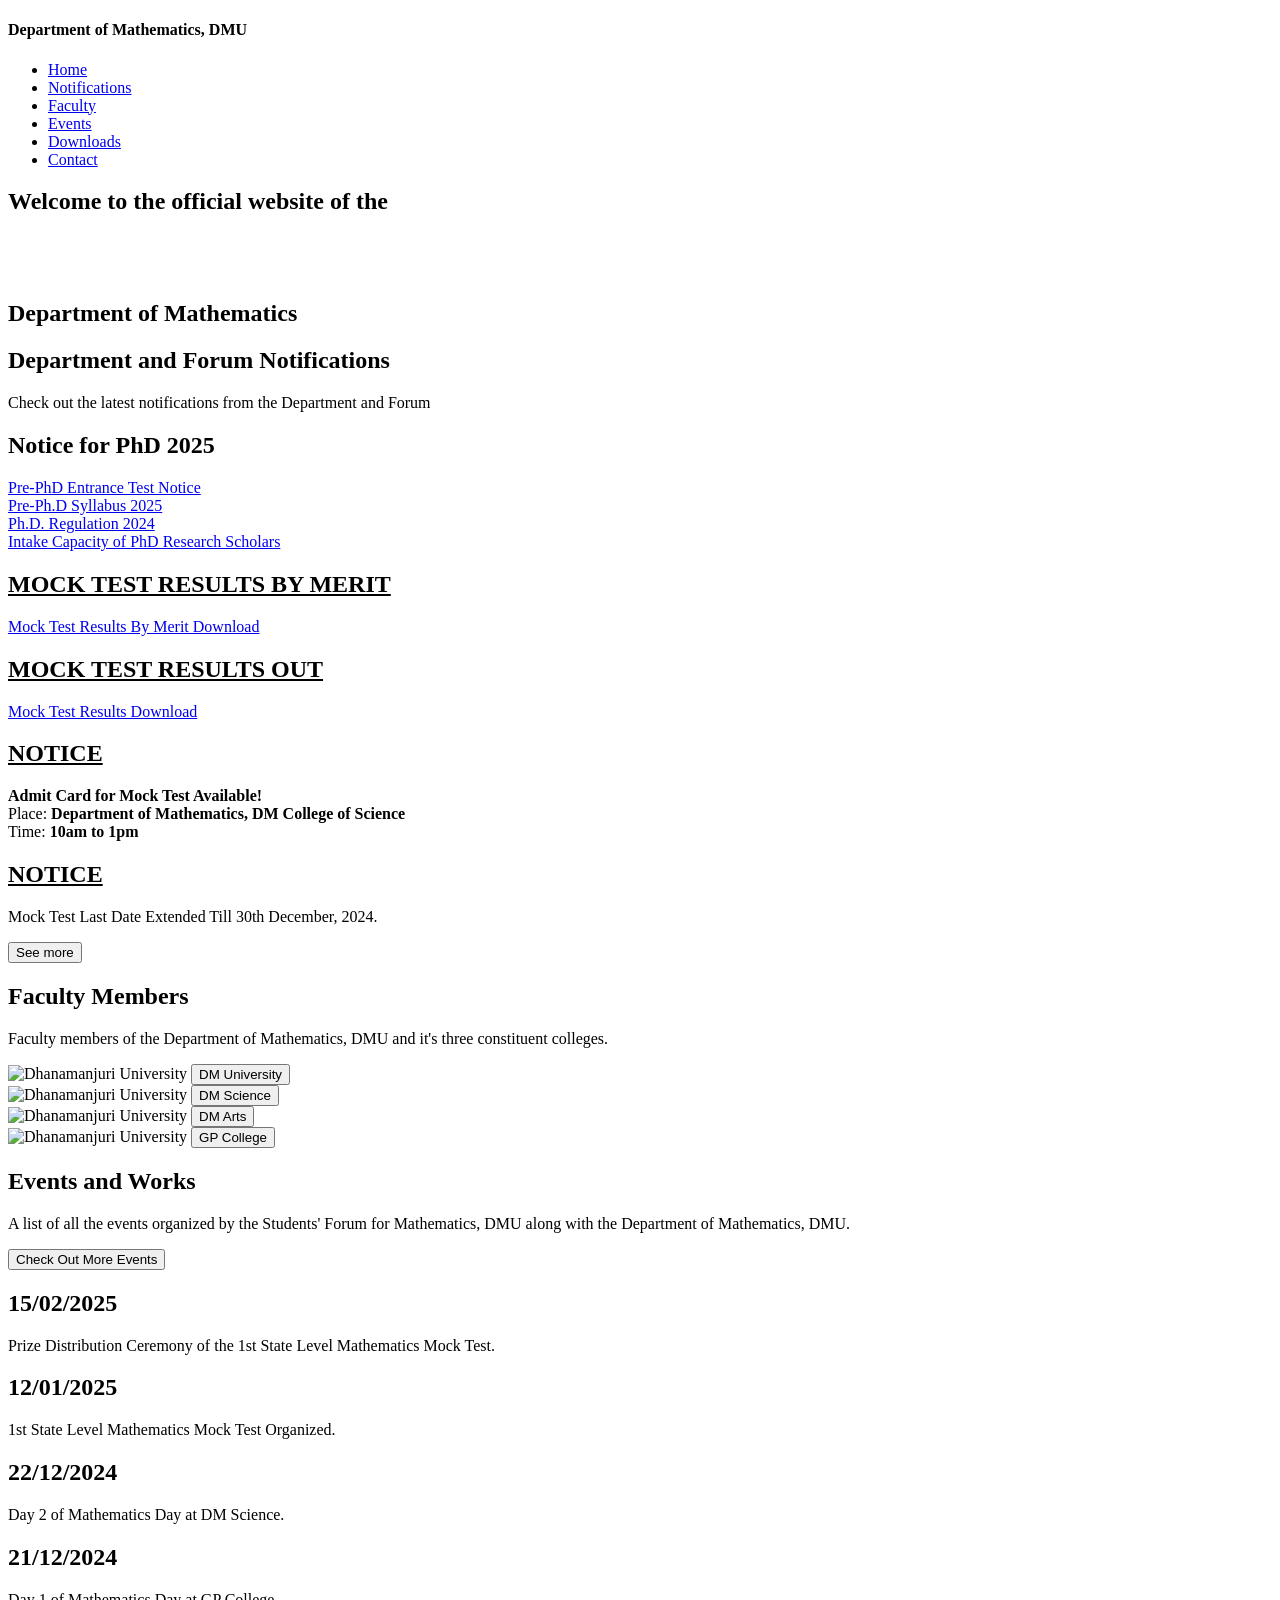
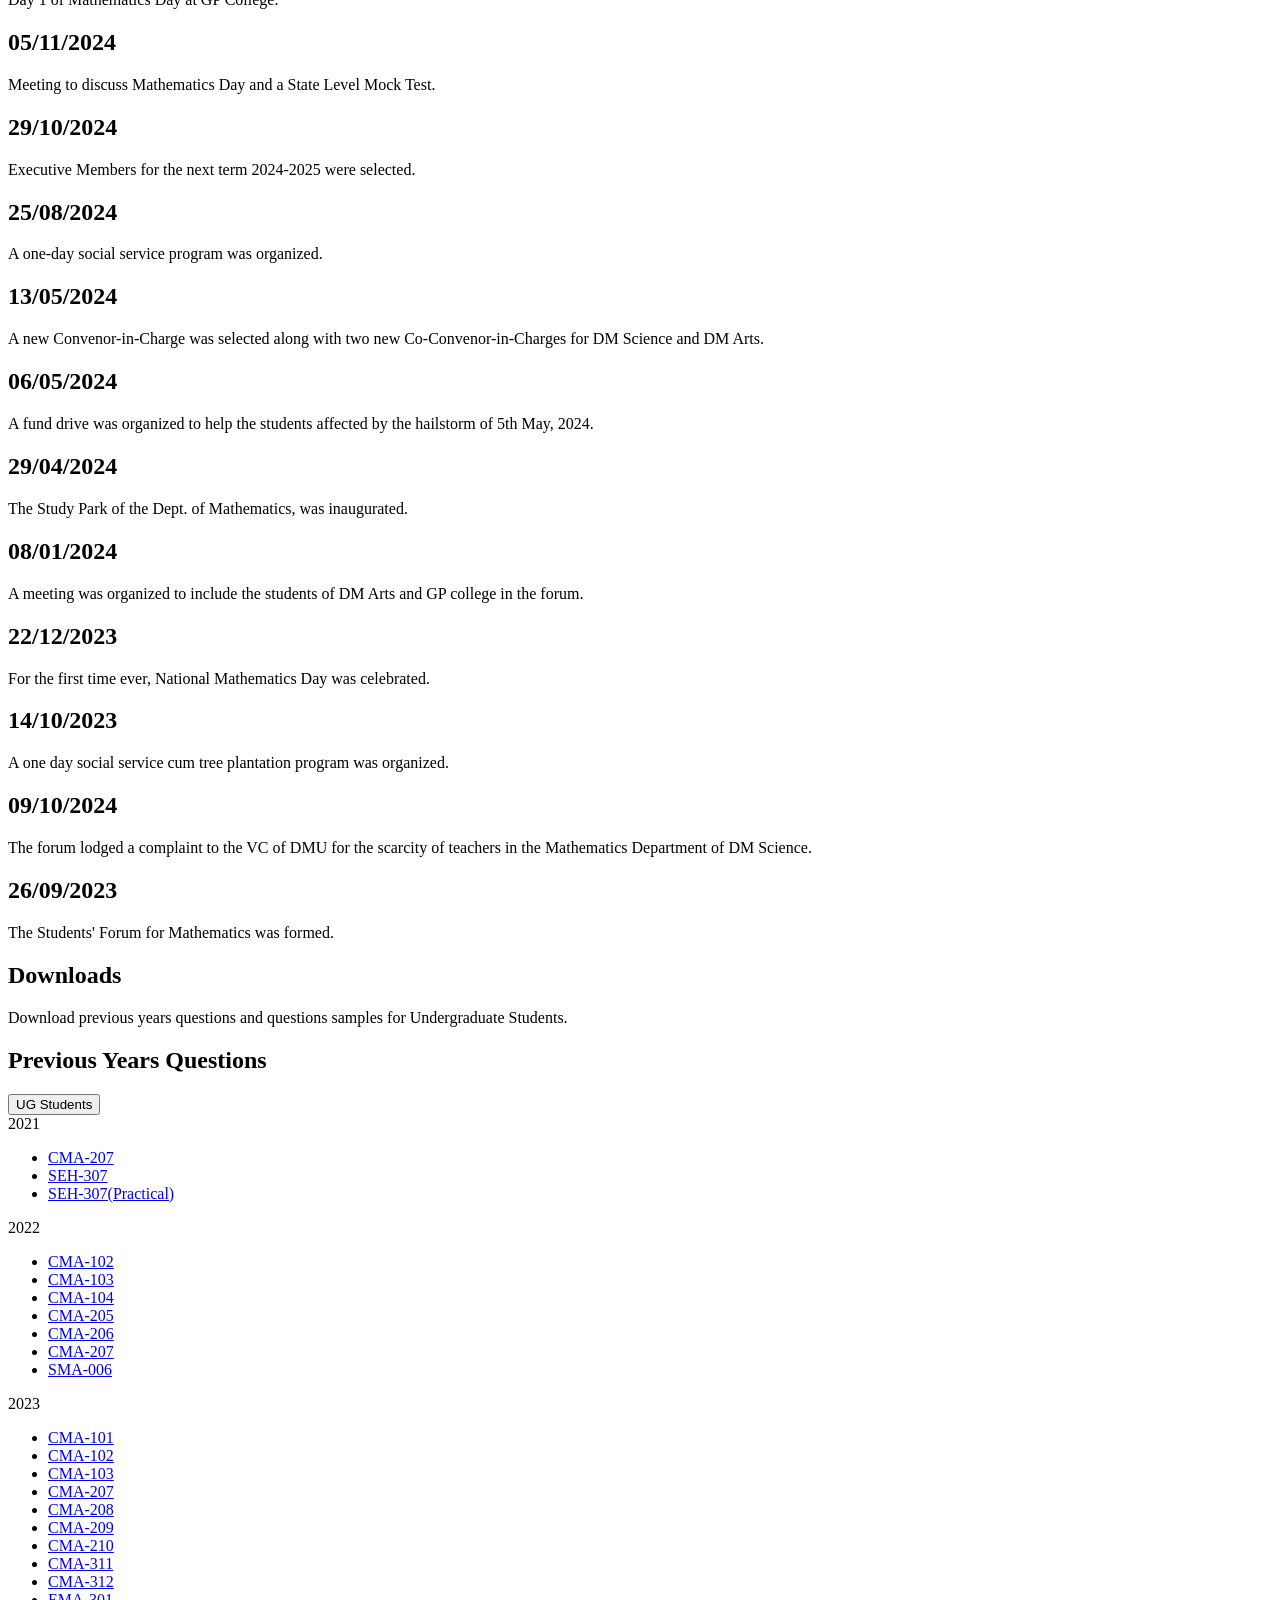
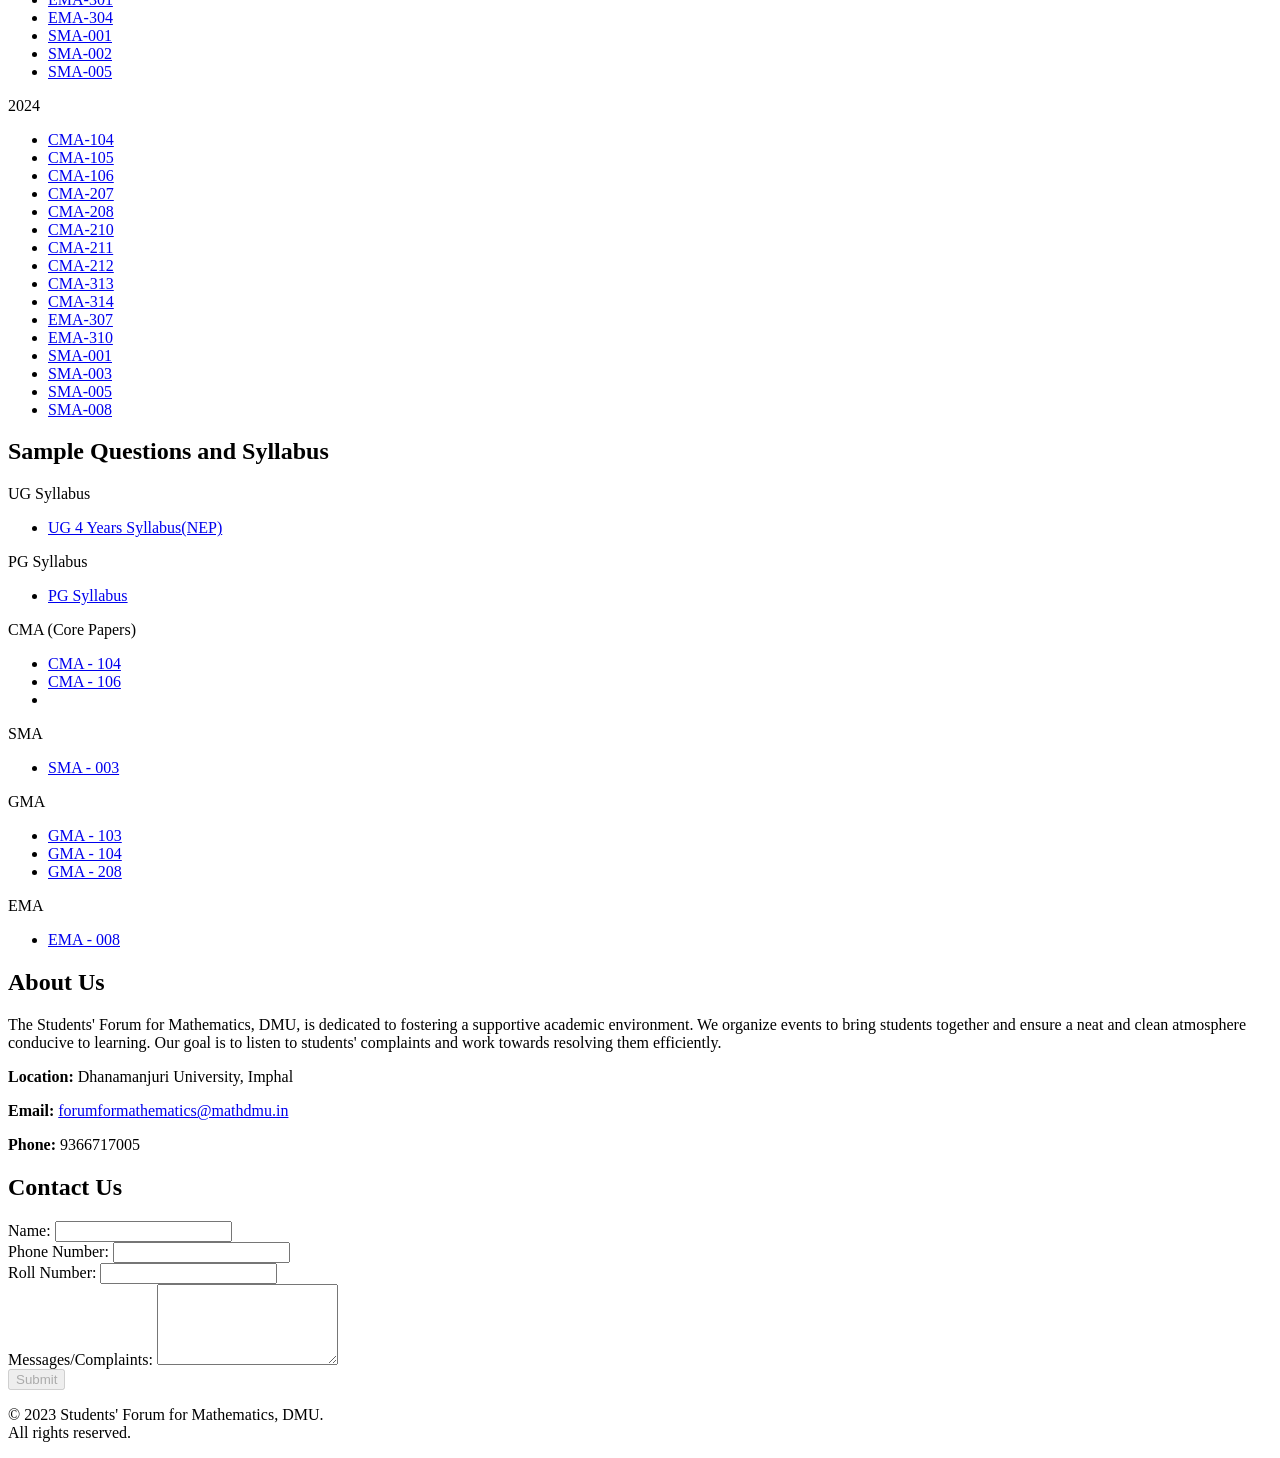
==== index.html @ c2ded5de "pdf" ====
<!DOCTYPE html>
<html lang="en">
<head>
    <meta charset="UTF-8">
    <meta name="viewport" content="width=device-width, initial-scale=1.0">
    <link rel="stylesheet" href="styles.css">
    <script src="https://kit.fontawesome.com/698825a6b4.js" crossorigin="anonymous"></script>
    <link rel="icon" href="imgs/logo.png" type="image/png">
    <title>Department of Mathematics, DMU</title>
</head>
<body>
    
    <!-- Navbar -->
    <header>
        <div class="title">
            <h4>Department of Mathematics, DMU</h4>
        </div>
        <nav>
            <div class="menu-btn">
                <i class="fas fa-bars"></i>
            </div>
            <ul class="nav-links">
                <li><a href="#home" class="active"><span>Home</span></a></li>
                <li><a href="#university-notifications"><span>Notifications</span></a></li>
                <li><a href="#faculty"><span>Faculty</span></a></li>
                <li><a href="#events"><span>Events</span></a></li>
                <li><a href="#downloads"><span>Downloads</span></a></li>
                <li><a href="#about-contact"><span>Contact</span></a></li>
            </ul>
        </nav>
    </header>


    <!-- Home Section -->
    <section id="home" class="home">
        <div class="left-right-container">
            <div class="left left-slide slide-in animated-text">
                <h1>Welcome to the official website of the<br>
                    <span class="first"></span><br>
                    <span class="second"></span>
                </h1>
            </div>
            <div class="right right-slide slide-in">
                <div class="logo-container">
                    <img src="imgs/dmu.png" alt="" class="logo logo1 active" draggable="false">
                    <img src="imgs/dmsc.png" alt="" class="logo logo3" draggable="false">
                    <img src="imgs/dmarts.png" alt="" class="logo logo4" draggable="false">
                    <img src="imgs/gp.png" alt="" class="logo logo5" draggable="false">
                </div>
            </div>
            <div class="scroll-text">
                <h1>Department of Mathematics</h1>
            </div>
        </div>
    </section>

    <!-- Notifications Section -->
    <section id="university-notifications">
        <div class="notification-title">
            <h1 class="scroll-slide-in scroll-left-slide">Department and Forum Notifications</h1>
            <p class="scroll-slide-in scroll-right-slide">Check out the latest notifications from the Department and Forum</p>
        </div>
        <div class="notification-list">
            <div class="notification">
                <h1>Notice for PhD 2025</h1>
                <a href="notif/Notice for Ph.D 2025.pdf">Pre-PhD Entrance Test Notice</a>
            </div>
            <div class="notification">
                <a href="notif/Pre-Ph.D syllabus(2025).pdf">Pre-Ph.D Syllabus 2025</a>
            </div>
            <div class="notification">
                <a href="notif/Ph.D. Regulation 2024.pdf">Ph.D. Regulation 2024</a>
            </div>
            <div class="notification">
                <a href="notif/intake capacity.pdf">Intake Capacity of PhD Research Scholars</a>
            </div>
            <div class="notification">
                <h1 style="text-decoration: underline;">MOCK TEST RESULTS BY MERIT</h1>
                <a href="notif/Mock Test Results.pdf">Mock Test Results By Merit Download</a>
            </div>
            <div class="notification">
                <h1 style="text-decoration: underline;">MOCK TEST RESULTS OUT</h1>
                <a href="notif/Mock Test Results.jpg">Mock Test Results Download</a>
            </div>
            <div class="notification">
                <h1 style="text-decoration: underline;">NOTICE</h1>
                <p><b>Admit Card for Mock Test Available!</b> <br> Place: <b>Department of Mathematics, DM College of Science</b> <br> Time:<b> 10am to 1pm</b></p>
            </div>
            <div class="notification">
                <h1 style="text-decoration: underline;">NOTICE</h1>
                <p>Mock Test Last Date Extended Till 30th December, 2024.</p>
            </div>
        </div>
        <div class="button-container">
            <button class="dmu" onclick="window.location.href='notifications.html'"> See more</button>
        </div>
    </section>

    <!-- Gallery Section -->
    <section id="faculty">
        <div class="gallery-title">
            <h1 class="scroll-slide-in scroll-left-slide">Faculty Members</h1>
            <p class="scroll-slide-in scroll-right-slide">Faculty members of the Department of Mathematics, DMU and it's three constituent colleges.</p>
        </div>
        <div class="gallery-container">
            <div class="image-card">
                <img src="imgs/dmu.png" alt="Dhanamanjuri University">
                <button class="dmu" onclick="window.location.href='dmuteachers.html'">DM University</button>
            </div>
            <div class="image-card">
                <img src="imgs/dmsc.png" alt="Dhanamanjuri University">
                <button class="dmu" onclick="window.location.href='dmscteachers.html'">DM Science</button>
            </div>
            <div class="image-card">
                <img src="imgs/dmarts.png" alt="Dhanamanjuri University">
                <button class="dmu" onclick="window.location.href='dmartsteachers.html'">DM Arts</button>
            </div>
            <div class="image-card">
                <img src="imgs/gp.png" alt="Dhanamanjuri University">
                <button class="dmu" onclick="window.location.href='gpteachers.html'">GP College</button>
            </div>
        </div>
    </section>

    <!-- Events Section -->
    <section id="events">
        <div class="left-right-container">
            <div class="left scroll-slide-in scroll-left-slide">
                <h1>Events and Works</h1>
                <p>A list of all the events organized by the Students' Forum for Mathematics, DMU along with the Department of Mathematics, DMU.</p>
                <button onclick="window.location.href='events.html'">Check Out More Events <i class="fa-solid fa-right-long"></i></button>
            </div>
            <div class="right scroll-slide-in scroll-right-slide">
                <div class="timeline-container">
                    <div class="timeline">
                        <div class="timeline-item">
                            <div class="timeline-content">
                                <h2>15/02/2025</h2>
                                <p>Prize Distribution Ceremony of the 1st State Level Mathematics Mock Test.</p>
                            </div>
                        </div>
                        <div class="timeline-item">
                            <div class="timeline-content">
                                <h2>12/01/2025</h2>
                                <p>1st State Level Mathematics Mock Test Organized.</p>
                            </div>
                        </div>
                        <div class="timeline-item">
                            <div class="timeline-content">
                                <h2>22/12/2024</h2>
                                <p>Day 2 of Mathematics Day at DM Science.</p>
                            </div>
                        </div>
                        <div class="timeline-item">
                            <div class="timeline-content">
                                <h2>21/12/2024</h2>
                                <p>Day 1 of Mathematics Day at GP College.</p>
                            </div>
                        </div>
                        <div class="timeline-item">
                            <div class="timeline-content">
                                <h2>05/11/2024</h2>
                                <p>Meeting to discuss Mathematics Day and a State Level Mock Test.</p>
                            </div>
                        </div>
                        <div class="timeline-item">
                            <div class="timeline-content">
                                <h2>29/10/2024</h2>
                                <p>Executive Members for the next term 2024-2025 were selected.</p>
                            </div>
                        </div>
                        <div class="timeline-item">
                            <div class="timeline-content">
                                <h2>25/08/2024</h2>
                                <p>A one-day social service program was organized.</p>
                            </div>
                        </div>
                        <div class="timeline-item">
                            <div class="timeline-content">
                                <h2>13/05/2024</h2>
                                <p>A new Convenor-in-Charge was selected along with two new Co-Convenor-in-Charges for DM Science and DM Arts.</p>
                            </div>
                        </div>
                        <div class="timeline-item">
                            <div class="timeline-content">
                                <h2>06/05/2024</h2>
                                <p>A fund drive was organized to help the students affected by the hailstorm of 5th May, 2024.</p>
                            </div>
                        </div>
                        <div class="timeline-item">
                            <div class="timeline-content">
                                <h2>29/04/2024</h2>
                                <p>The Study Park of the Dept. of Mathematics, was inaugurated.</p>
                            </div>
                        </div>
                        <div class="timeline-item">
                            <div class="timeline-content">
                                <h2>08/01/2024</h2>
                                <p>A meeting was organized to include the students of DM Arts and GP college in the forum.</p>
                            </div>
                        </div>
                        <div class="timeline-item">
                            <div class="timeline-content">
                                <h2>22/12/2023</h2>
                                <p>For the first time ever, National Mathematics Day was celebrated.</p>
                            </div>
                        </div>
                        <div class="timeline-item">
                            <div class="timeline-content">
                                <h2>14/10/2023</h2>
                                <p>A one day social service cum tree plantation program was organized.</p>
                            </div>
                        </div>
                        <div class="timeline-item">
                            <div class="timeline-content">
                                <h2>09/10/2024</h2>
                                <p>The forum lodged a complaint to the VC of DMU for the scarcity of teachers in the Mathematics Department of DM Science.</p>
                            </div>
                        </div>
                        <div class="timeline-item">
                            <div class="timeline-content">
                                <h2>26/09/2023</h2>
                                <p>The Students' Forum for Mathematics was formed.</p>
                            </div>
                        </div>
                    </div>
                </div>
            </div>
        </div>
    </section>

    <!-- Downloads Section -->
    <section id="downloads">
        <div class="downloads-title">
            <h1 class="scroll-slide-in scroll-left-slide">Downloads</h1>
            <p class="scroll-slide-in scroll-right-slide">Download previous years questions and questions samples for Undergraduate Students.</p>
        </div>
        
        <div class="downloads-container">
            <!-- Previous Years Questions Container -->
            <div class="downloads scroll-slide-in scroll-left-slide">
                <h2>Previous Years Questions</h2>
                <div class="tabs">
                    <button class="tab-button active ug" onclick="openTab(event, 'ug-content')">UG Students</button>
                    <!-- <button class="tab-button active pg" onclick="openTab(event, 'pg-content')">PG Students</button> -->
                </div>
                <div class="tab-content active" id="ug-content">
                    <div class="accordion">
                        <div class="accordion-item">
                            <div class="accordion-tab">2021</div>
                            <div class="accordion-content">
                                <ul>
                                    <li><a href="pdf/CMA-207(2021).pdf">CMA-207</a></li>
                                    <li><a href="pdf/SEH-307(2021).pdf">SEH-307</a></li>
                                    <li><a href="pdf/SEH-307(2021)Pract.pdf">SEH-307(Practical)</a></li>
                                </ul>
                            </div>
                        </div>  
                        <div class="accordion-item">
                            <div class="accordion-tab">2022</div>
                            <div class="accordion-content">
                                <ul>
                                    <li><a href="pdf/CMA-102(2022).pdf">CMA-102</a></li>
                                    <li><a href="pdf/CMA-103(2022).pdf">CMA-103</a></li>
                                    <li><a href="pdf/CMA-104(2022).pdf">CMA-104</a></li>
                                    <li><a href="pdf/CMA-205(2022).pdf">CMA-205</a></li>
                                    <li><a href="pdf/CMA-206(2022).pdf">CMA-206</a></li>
                                    <li><a href="pdf/CMA-207(2022).pdf">CMA-207</a></li>
                                    <li><a href="pdf/SMA-006(2022).pdf">SMA-006</a></li>
                                </ul>
                            </div>
                        </div>
                        <div class="accordion-item">
                            <div class="accordion-tab">2023</div>
                            <div class="accordion-content">
                                <ul>
                                    <li><a href="pdf/CMA-101(2023).pdf">CMA-101</a></li>
                                    <li><a href="pdf/CMA-102(2023).pdf">CMA-102</a></li>
                                    <li><a href="pdf/CMA-103(2023).pdf">CMA-103</a></li>
                                    <li><a href="pdf/CMA-207(2023).pdf">CMA-207</a></li>
                                    <li><a href="pdf/CMA-208(2023).pdf">CMA-208</a></li>
                                    <li><a href="pdf/CMA-209(2023).pdf">CMA-209</a></li>
                                    <li><a href="pdf/CMA-210(2023).pdf">CMA-210</a></li>
                                    <li><a href="pdf/CMA-311(2023).pdf">CMA-311</a></li>
                                    <li><a href="pdf/CMA-312(2023).pdf">CMA-312</a></li>
                                    <li><a href="pdf/EMA-301(2023).pdf">EMA-301</a></li>
                                    <li><a href="pdf/EMA-304(2023).pdf">EMA-304</a></li>
                                    <li><a href="pdf/SMA-001(2023).pdf">SMA-001</a></li>
                                    <li><a href="pdf/SMA-002(2023).pdf">SMA-002</a></li>
                                    <li><a href="pdf/SMA-005(2023).pdf">SMA-005</a></li>
                                </ul>
                            </div>
                        </div>
                        <div class="accordion-item">
                            <div class="accordion-tab">2024</div>
                            <div class="accordion-content">
                                <ul>
                                    <li><a href="pdf/CMA-104(2024).pdf">CMA-104</a></li>
                                    <li><a href="pdf/CMA-105(2024).pdf">CMA-105</a></li>
                                    <li><a href="pdf/CMA-106(2024).pdf">CMA-106</a></li>
                                    <li><a href="pdf/CMA-207(2024).pdf">CMA-207</a></li>
                                    <li><a href="pdf/CMA-208(2024).pdf">CMA-208</a></li>
                                    <li><a href="pdf/CMA-210(2024).pdf">CMA-210</a></li>
                                    <li><a href="pdf/CMA-211(2024).pdf">CMA-211</a></li>
                                    <li><a href="pdf/CMA-212(2024).pdf">CMA-212</a></li>
                                    <li><a href="pdf/CMA-313(2024).pdf">CMA-313</a></li>
                                    <li><a href="pdf/CMA-314(2024).pdf">CMA-314</a></li>
                                    <li><a href="pdf/EMA-307(2024).pdf">EMA-307</a></li>
                                    <li><a href="pdf/EMA-310(2024).pdf">EMA-310</a></li>
                                    <li><a href="pdf/SMA-001(2024).pdf">SMA-001</a></li>
                                    <li><a href="pdf/SMA-003(2024).pdf">SMA-003</a></li>
                                    <li><a href="pdf/SMA-005(2024).pdf">SMA-005</a></li>
                                    <li><a href="pdf/SMA-008(2024).pdf">SMA-008</a></li>
                                </ul>
                            </div>
                        </div>
                    </div>
                </div>
            </div>

            <!-- Sample Questions Container -->
            <div class="sample-questions scroll-slide-in scroll-right-slide">
                <h2>Sample Questions and Syllabus</h2>
                <div class="accordion">
                    <div class="accordion-item">
                        <div class="accordion-tab">UG Syllabus</div>
                        <div class="accordion-content">
                            <ul>
                                <li><a href="pdf/UG 4 Year Syllabus.pdf">UG 4 Years Syllabus(NEP)</a></li>
                            </ul>
                        </div>
                    </div>
                    <div class="accordion-item">
                        <div class="accordion-tab">PG Syllabus</div>
                        <div class="accordion-content">
                            <ul>
                                <li><a href="pdf/PG Syllabus.pdf">PG Syllabus</a></li>
                            </ul>
                        </div>
                    </div>
                    <div class="accordion-item">
                        <div class="accordion-tab">CMA (Core Papers)</div>
                        <div class="accordion-content">
                            <ul>
                                <li><a href="pdf/CMA104 Sample.pdf">CMA - 104</a></li>
                                <li><a href="pdf/CMA106 Sample.pdf">CMA - 106</a></li>
                                <li><a href="pdf/CMA316 Sample.pdf"></a></li>
                            </ul>
                        </div>
                    </div>
                    <div class="accordion-item">
                        <div class="accordion-tab">SMA</div>
                        <div class="accordion-content">
                            <ul>
                                <li><a href="pdf/SMA003 Sample.pdf">SMA - 003</a></li>
                            </ul>
                      </div>
                    </div>
                    <div class="accordion-item">
                        <div class="accordion-tab">GMA</div>
                        <div class="accordion-content">
                            <ul>
                                <li><a href="pdf/GMA103 Sample.pdf">GMA - 103</a></li>
                                <li><a href="pdf/GMA104 Sample.pdf">GMA - 104</a></li>
                                <li><a href="pdf/GMA208 Sample.pdf">GMA - 208</a></li>
                            </ul>
                        </div>
                    </div>
                    <div class="accordion-item">
                        <div class="accordion-tab">EMA</div>
                        <div class="accordion-content">
                            <ul>
                                <li><a href="pdf/Crypto Sample.pdf">EMA - 008</a></li>
                            </ul>
                        </div>
                    </div>
                </div>
            </div>
        </div>
    </section>

    <!-- About and Contact Us Section -->
    <section id="about-contact">
        <div class="about-us scroll-slide-in scroll-left-slide">
            <h1>About Us</h1>
            <p>The Students' Forum for Mathematics, DMU, is dedicated to fostering a supportive academic environment. We organize events to bring students together and ensure a neat and clean atmosphere conducive to learning. Our goal is to listen to students' complaints and work towards resolving them efficiently.</p>
            <div class="contact-info">
                <p><strong>Location:</strong> Dhanamanjuri University, Imphal</p>
                <p><strong>Email:</strong> <a href="mailto:forumformathematics@mathdmu.in">forumformathematics@mathdmu.in</a></p>
                <p><strong>Phone:</strong> 9366717005</p>
            </div>
        </div>
        
        <div class="contact-us scroll-slide-in scroll-right-slide">
            <h1>Contact Us</h1>
            <form id="complaint-form" autocomplete="on">
                <div class="form-group">
                    <label for="name">Name:</label>
                    <input type="text" id="name" name="name" required>
                </div>
                <div class="form-group">
                    <label for="phone">Phone Number:</label>
                    <input type="tel" id="phone" name="phone" pattern="[0-9]{10}" required>
                </div>                              
                <div class="form-group">
                    <label for="roll-number">Roll Number:</label>
                    <input type="text" id="roll-number" name="roll-number" required>
                </div>
                <div class="form-group">
                    <label for="message">Messages/Complaints:</label>
                    <textarea id="message" name="message" rows="5" required></textarea>
                </div>
                <button id="submitBtn" type="submit" disabled>Submit</button>
            </form>
        </div>
    </section>

    <!-- Footer Section -->
    <footer id="footer">
        <p>&copy; 2023 Students' Forum for Mathematics, DMU. <br> All rights reserved.</p>
    </footer>

    <script src="script.js"></script>
</body>
</html>
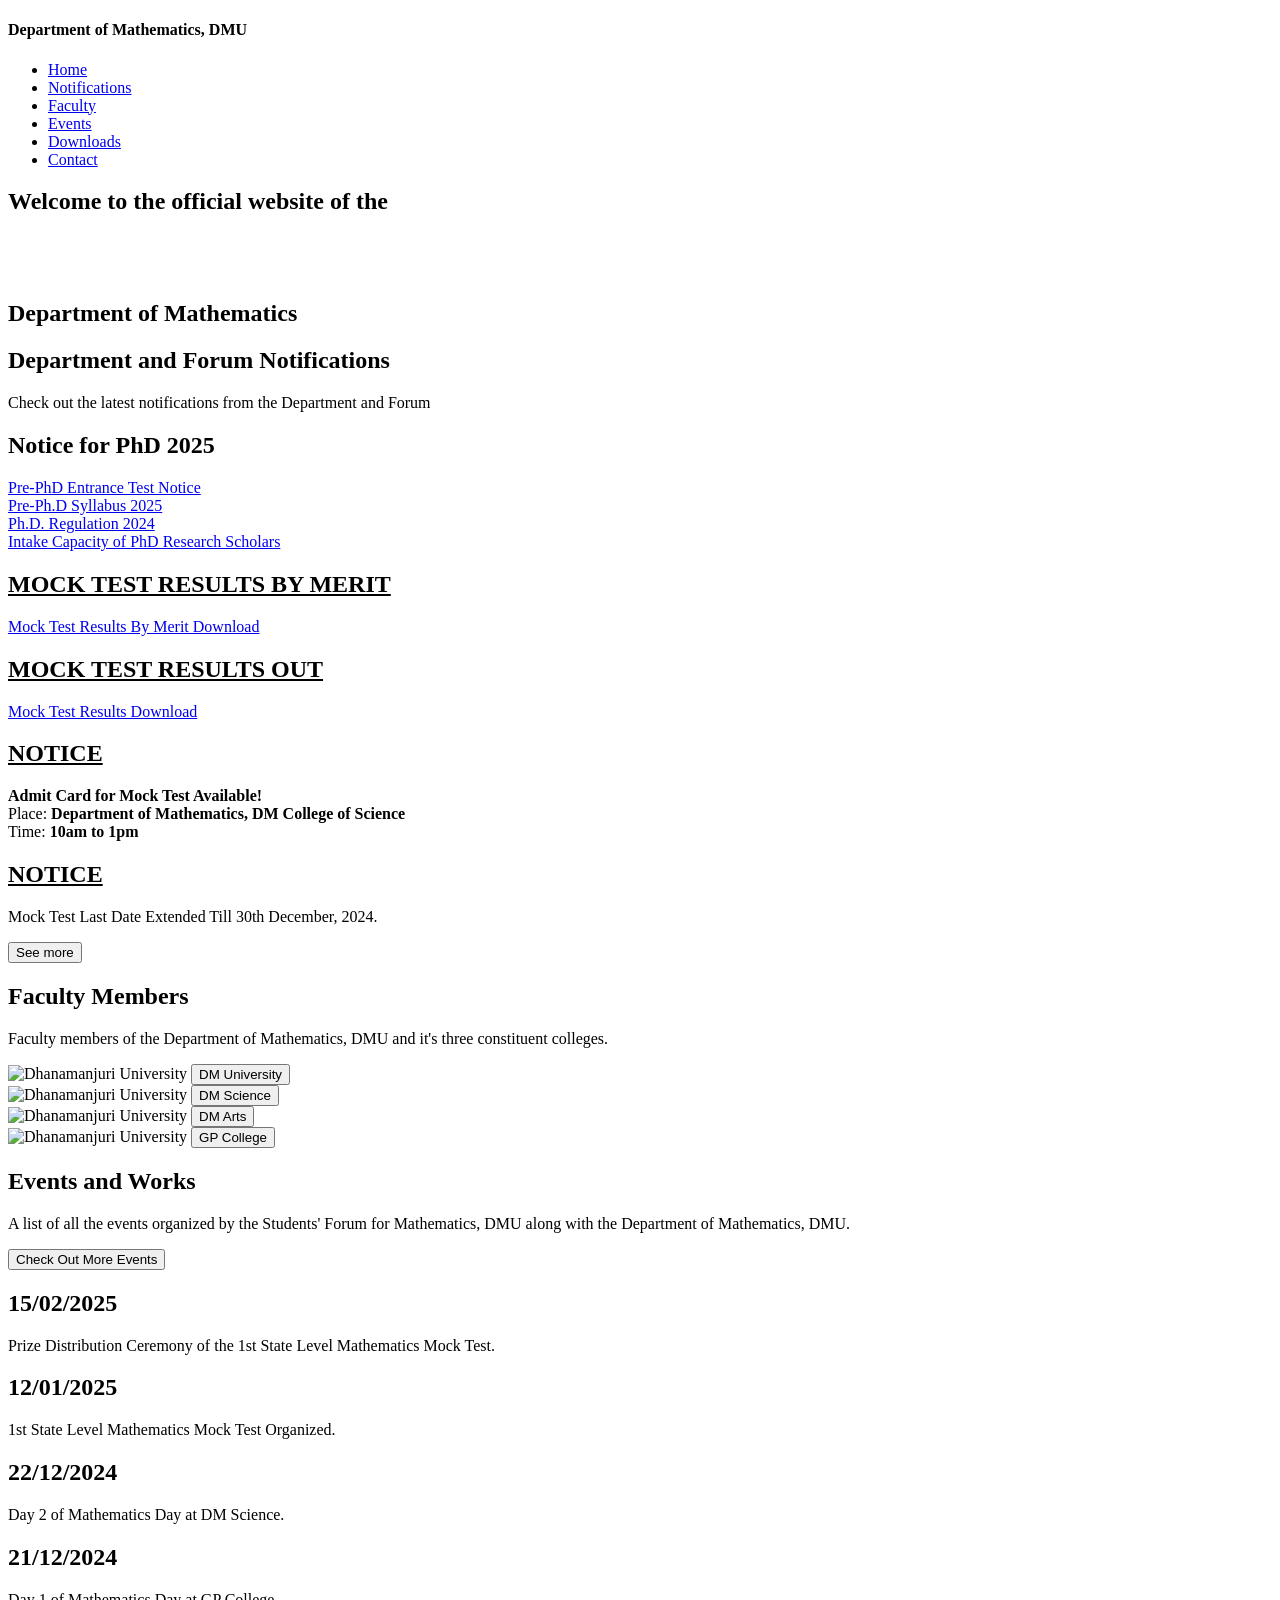
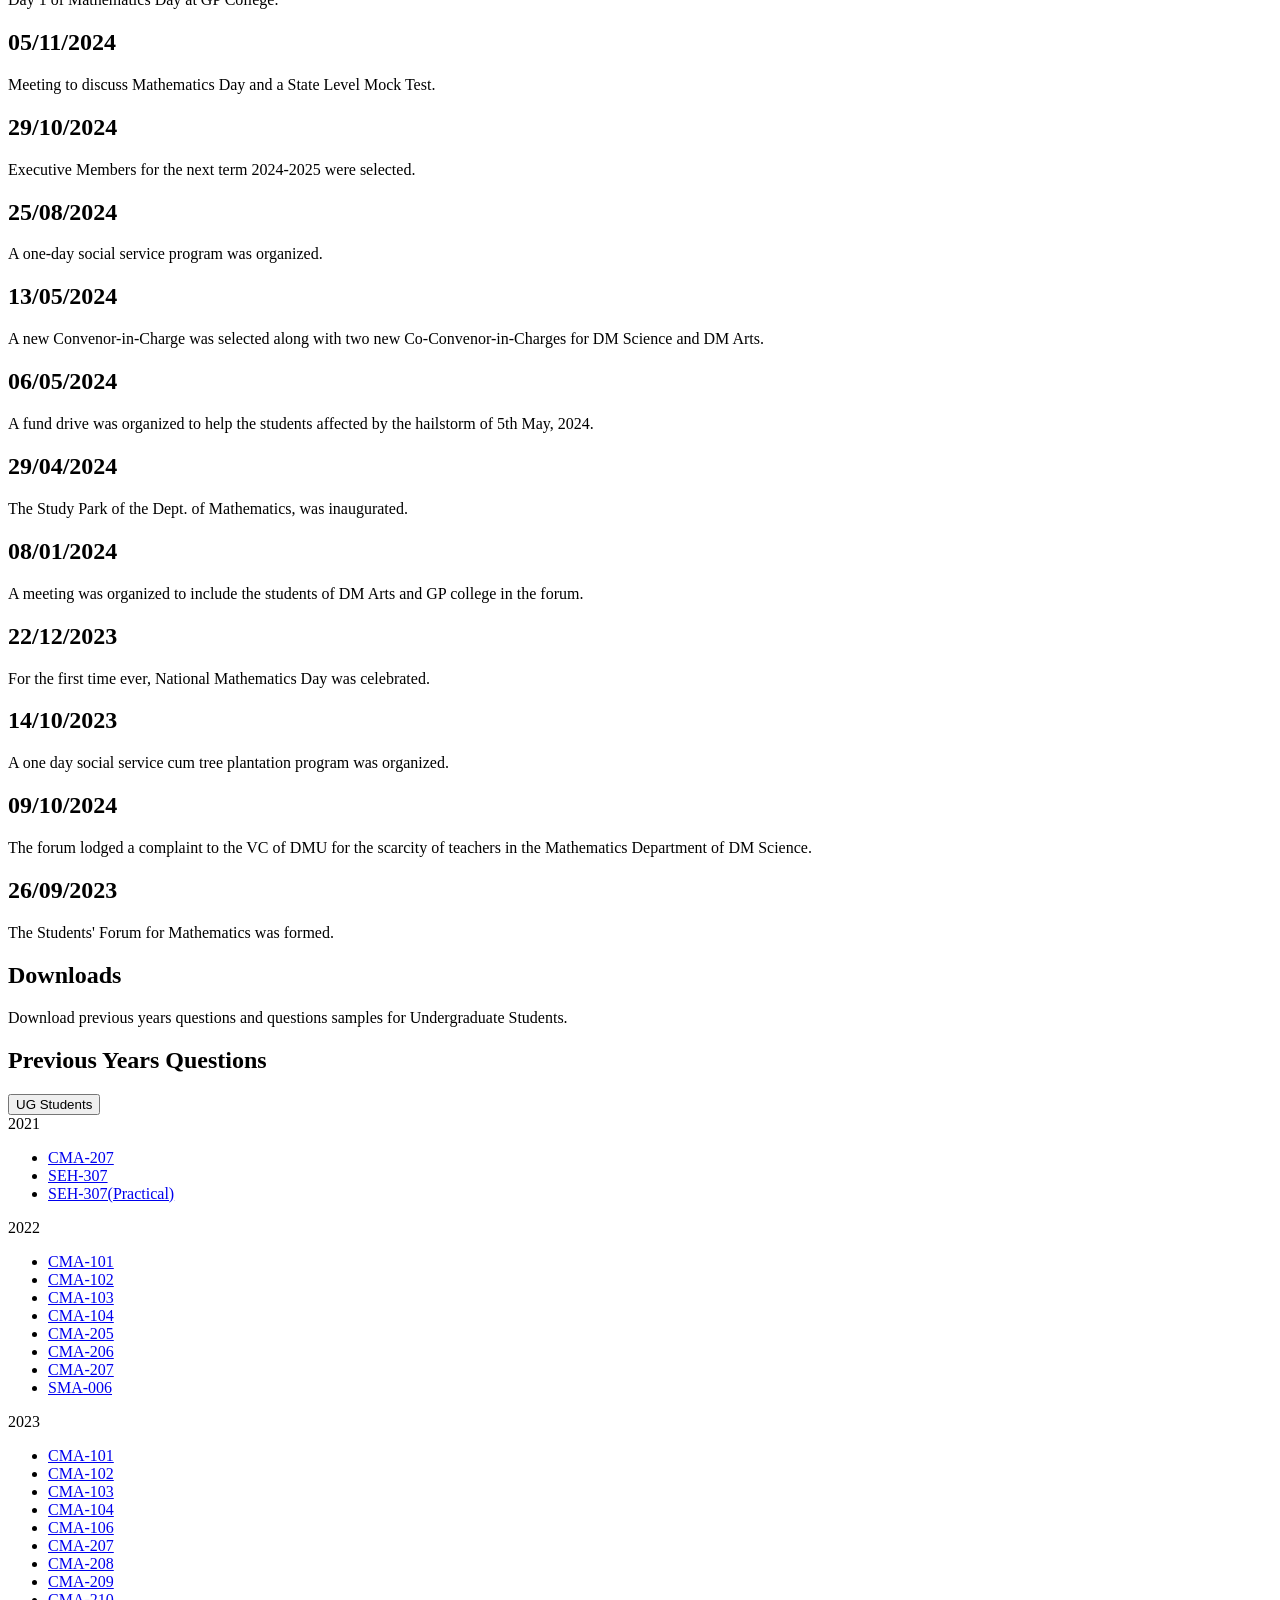
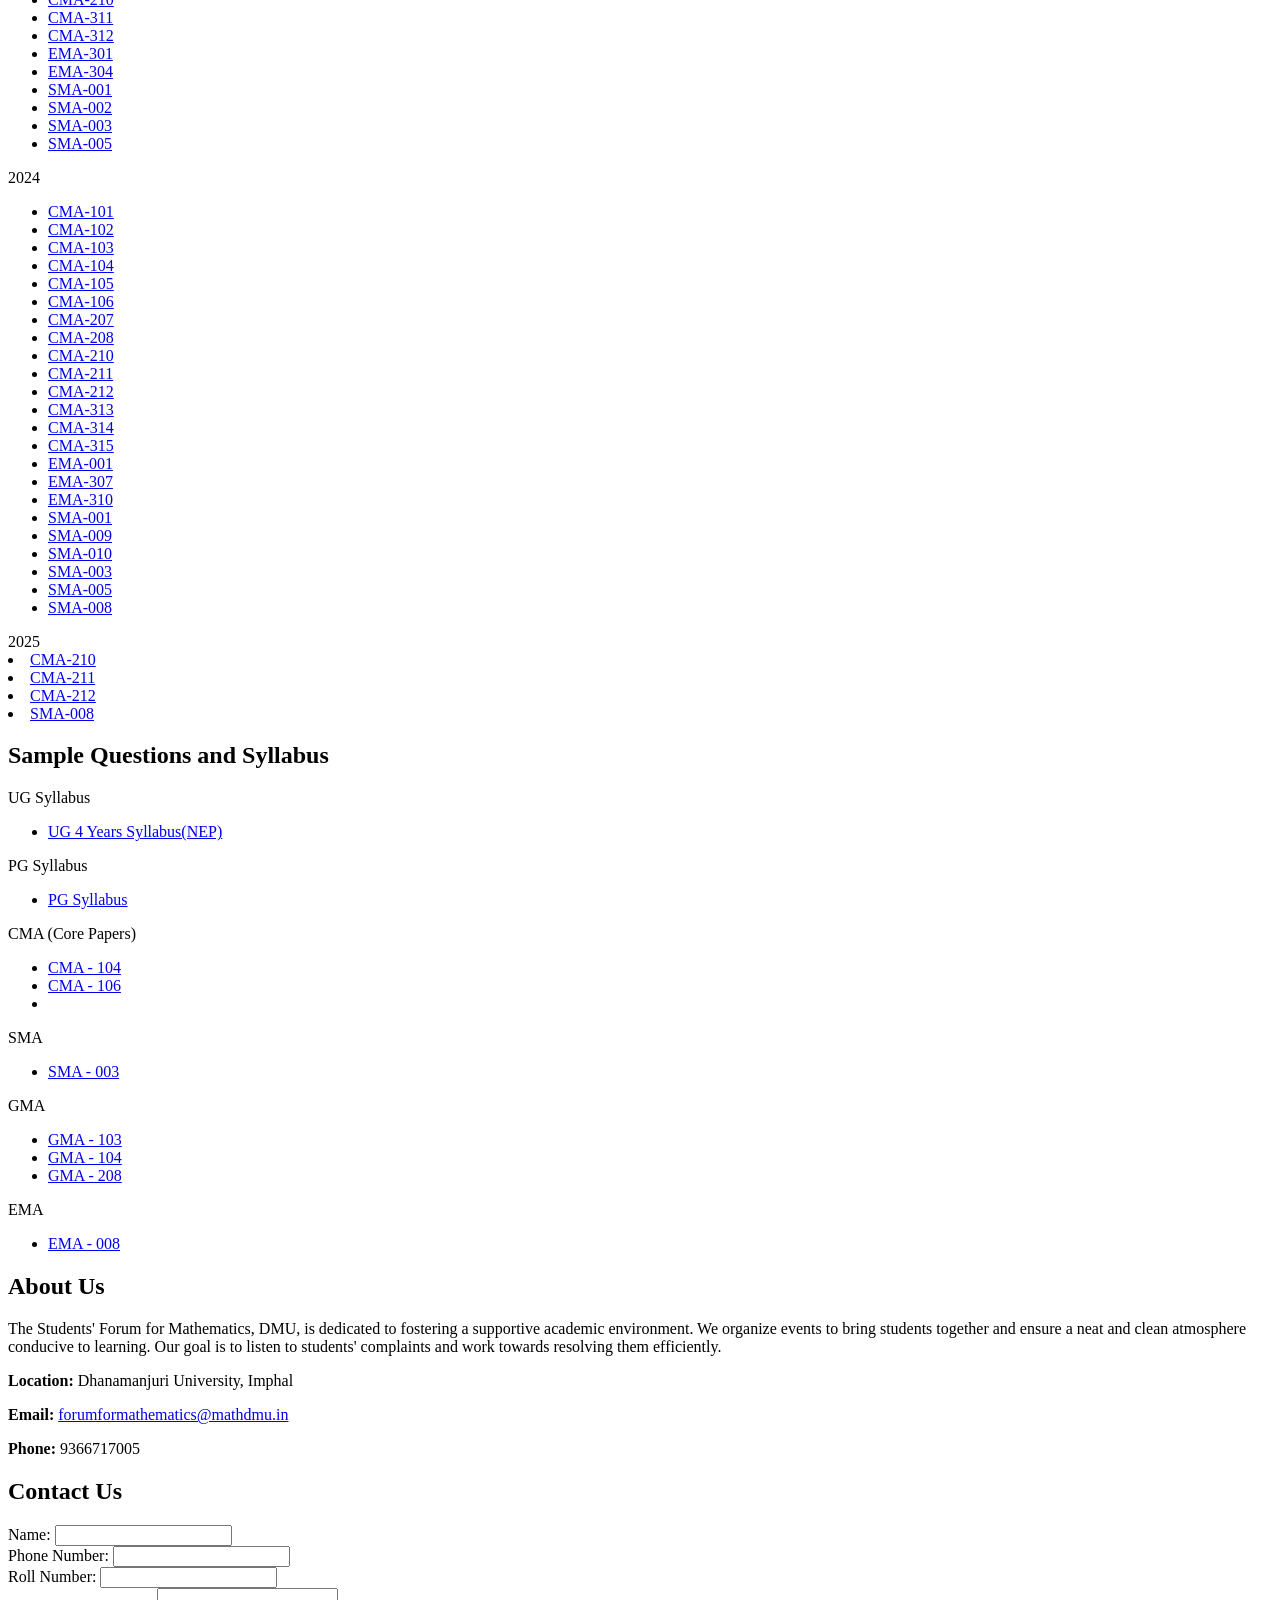
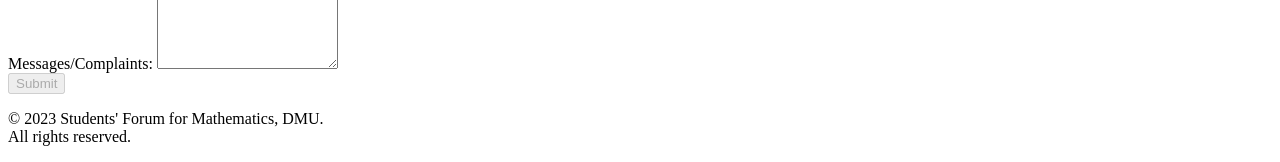
==== commit 8f298500: "pdfs" ====
--- a/index.html
+++ b/index.html
@@ -260,6 +260,7 @@
                             <div class="accordion-tab">2022</div>
                             <div class="accordion-content">
                                 <ul>
+                                    <li><a href="pdf/CMA-101(2022).pdf">CMA-101</a></li>
                                     <li><a href="pdf/CMA-102(2022).pdf">CMA-102</a></li>
                                     <li><a href="pdf/CMA-103(2022).pdf">CMA-103</a></li>
                                     <li><a href="pdf/CMA-104(2022).pdf">CMA-104</a></li>
@@ -277,6 +278,8 @@
                                     <li><a href="pdf/CMA-101(2023).pdf">CMA-101</a></li>
                                     <li><a href="pdf/CMA-102(2023).pdf">CMA-102</a></li>
                                     <li><a href="pdf/CMA-103(2023).pdf">CMA-103</a></li>
+                                    <li><a href="pdf/CMA-104(2023).pdf">CMA-104</a></li>
+                                    <li><a href="pdf/CMA-106(2023).pdf">CMA-106</a></li>
                                     <li><a href="pdf/CMA-207(2023).pdf">CMA-207</a></li>
                                     <li><a href="pdf/CMA-208(2023).pdf">CMA-208</a></li>
                                     <li><a href="pdf/CMA-209(2023).pdf">CMA-209</a></li>
@@ -287,6 +290,7 @@
                                     <li><a href="pdf/EMA-304(2023).pdf">EMA-304</a></li>
                                     <li><a href="pdf/SMA-001(2023).pdf">SMA-001</a></li>
                                     <li><a href="pdf/SMA-002(2023).pdf">SMA-002</a></li>
+                                    <li><a href="pdf/SMA-003(2023).pdf">SMA-003</a></li>
                                     <li><a href="pdf/SMA-005(2023).pdf">SMA-005</a></li>
                                 </ul>
                             </div>
@@ -295,6 +299,9 @@
                             <div class="accordion-tab">2024</div>
                             <div class="accordion-content">
                                 <ul>
+                                    <li><a href="pdf/CMA-101(2024).pdf">CMA-101</a></li>
+                                    <li><a href="pdf/CMA-102(2024).pdf">CMA-102</a></li>
+                                    <li><a href="pdf/CMA-103(2024).pdf">CMA-103</a></li>
                                     <li><a href="pdf/CMA-104(2024).pdf">CMA-104</a></li>
                                     <li><a href="pdf/CMA-105(2024).pdf">CMA-105</a></li>
                                     <li><a href="pdf/CMA-106(2024).pdf">CMA-106</a></li>
@@ -305,13 +312,26 @@
                                     <li><a href="pdf/CMA-212(2024).pdf">CMA-212</a></li>
                                     <li><a href="pdf/CMA-313(2024).pdf">CMA-313</a></li>
                                     <li><a href="pdf/CMA-314(2024).pdf">CMA-314</a></li>
+                                    <li><a href="pdf/CMA-315(2024).pdf">CMA-315</a></li>
+                                    <li><a href="pdf/EMA-001(2024).pdf">EMA-001</a></li>
                                     <li><a href="pdf/EMA-307(2024).pdf">EMA-307</a></li>
                                     <li><a href="pdf/EMA-310(2024).pdf">EMA-310</a></li>
                                     <li><a href="pdf/SMA-001(2024).pdf">SMA-001</a></li>
+                                    <li><a href="pdf/SMA-009(2024).pdf">SMA-009</a></li>
+                                    <li><a href="pdf/SMA-010(2024).pdf">SMA-010</a></li>
                                     <li><a href="pdf/SMA-003(2024).pdf">SMA-003</a></li>
                                     <li><a href="pdf/SMA-005(2024).pdf">SMA-005</a></li>
                                     <li><a href="pdf/SMA-008(2024).pdf">SMA-008</a></li>
                                 </ul>
+                            </div>
+                        </div>
+                        <div class="accordion-item">
+                            <div class="accordion-tab">2025</div>
+                            <div class="accordion-content">
+                                <li><a href="pdf/CMA-210(2025).pdf">CMA-210</a></li>
+                                <li><a href="pdf/CMA-211(2025).pdf">CMA-211</a></li>
+                                <li><a href="pdf/CMA-212(2025).pdf">CMA-212</a></li>
+                                <li><a href="pdf/SMA-008(2025).pdf">SMA-008</a></li>
                             </div>
                         </div>
                     </div>
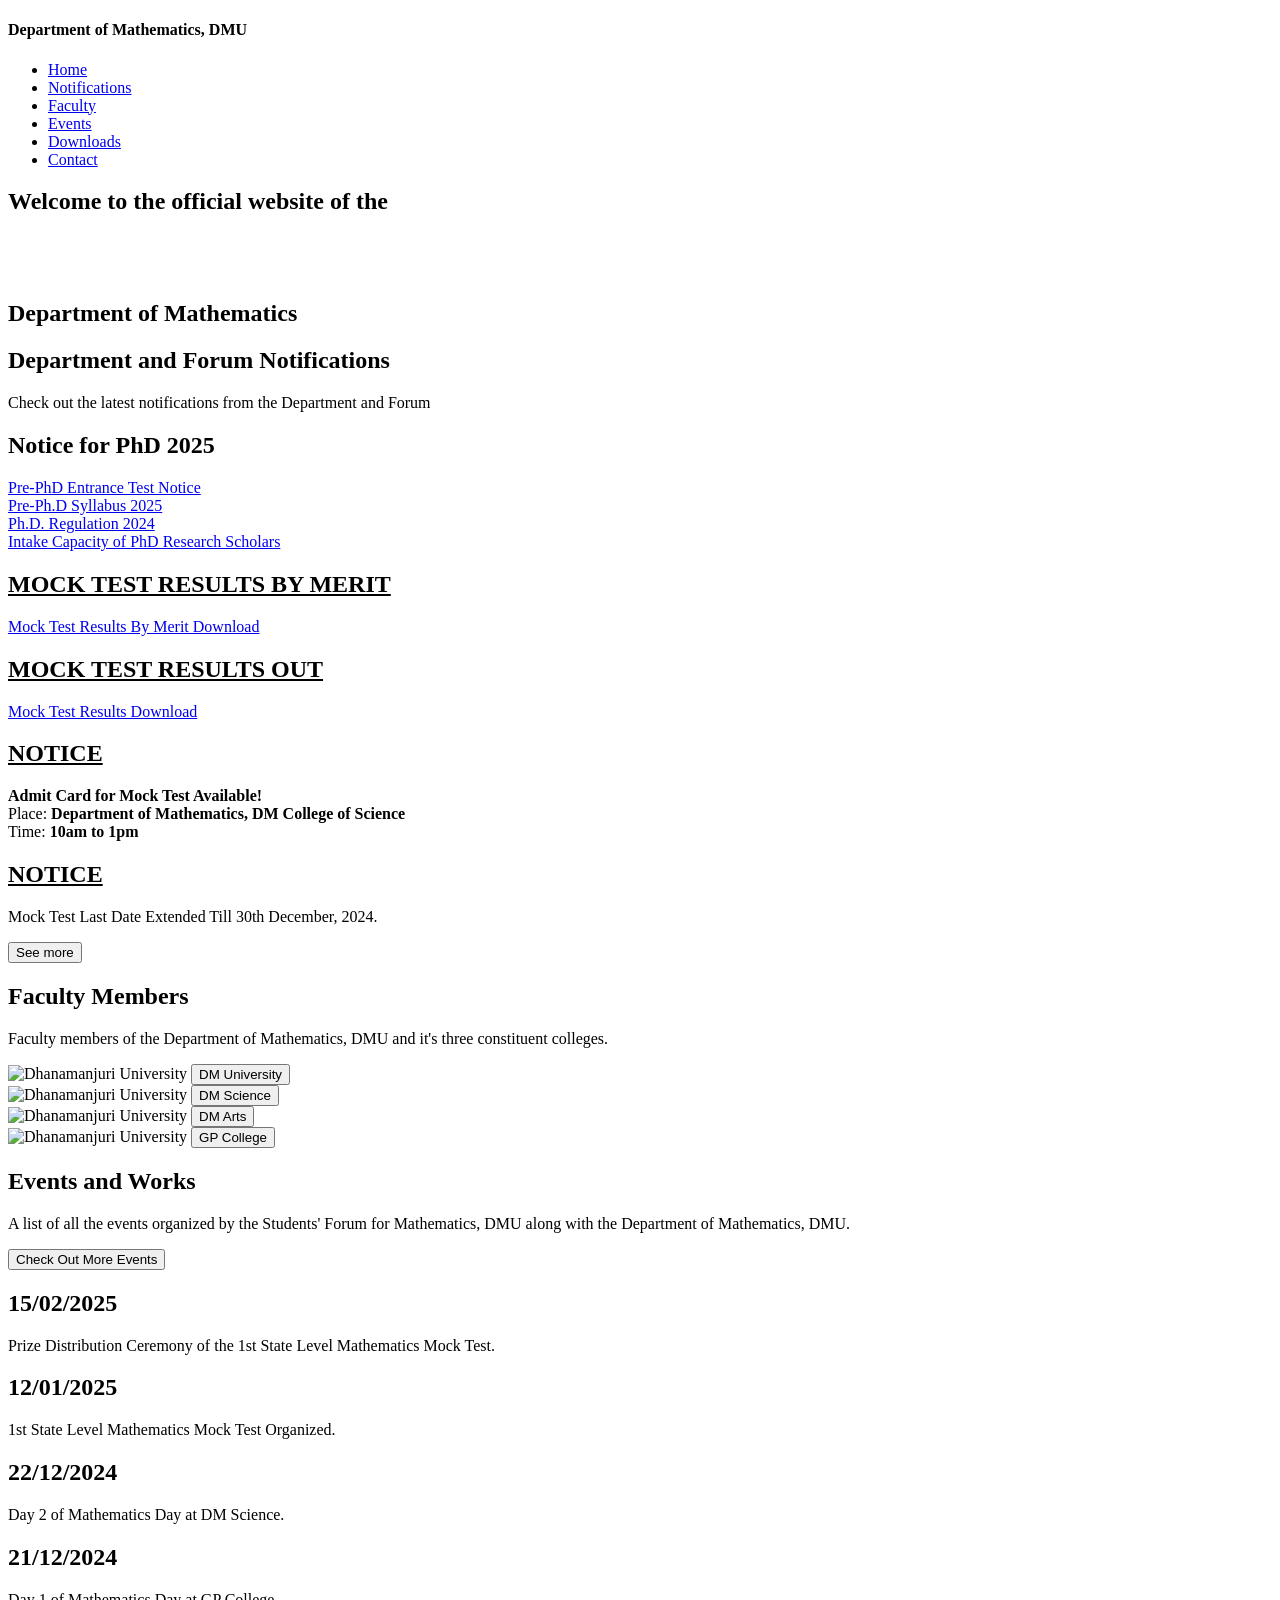
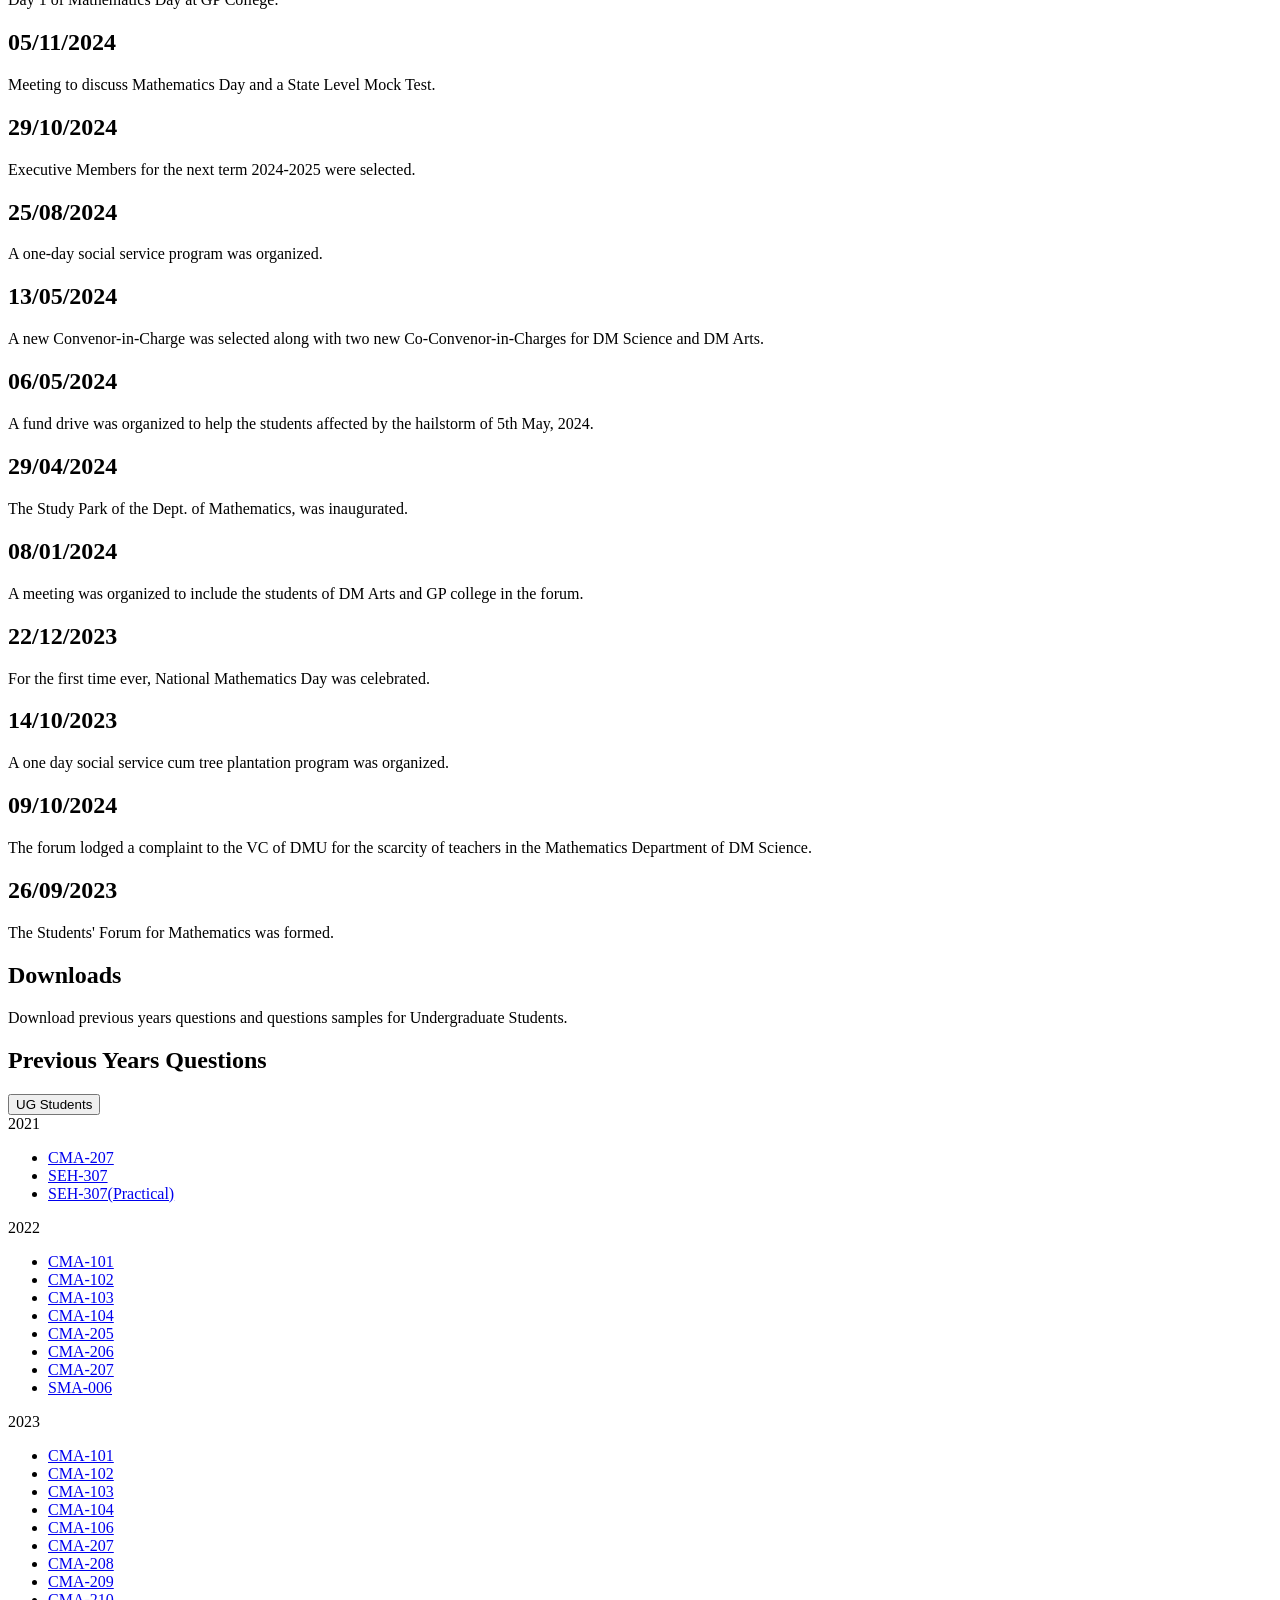
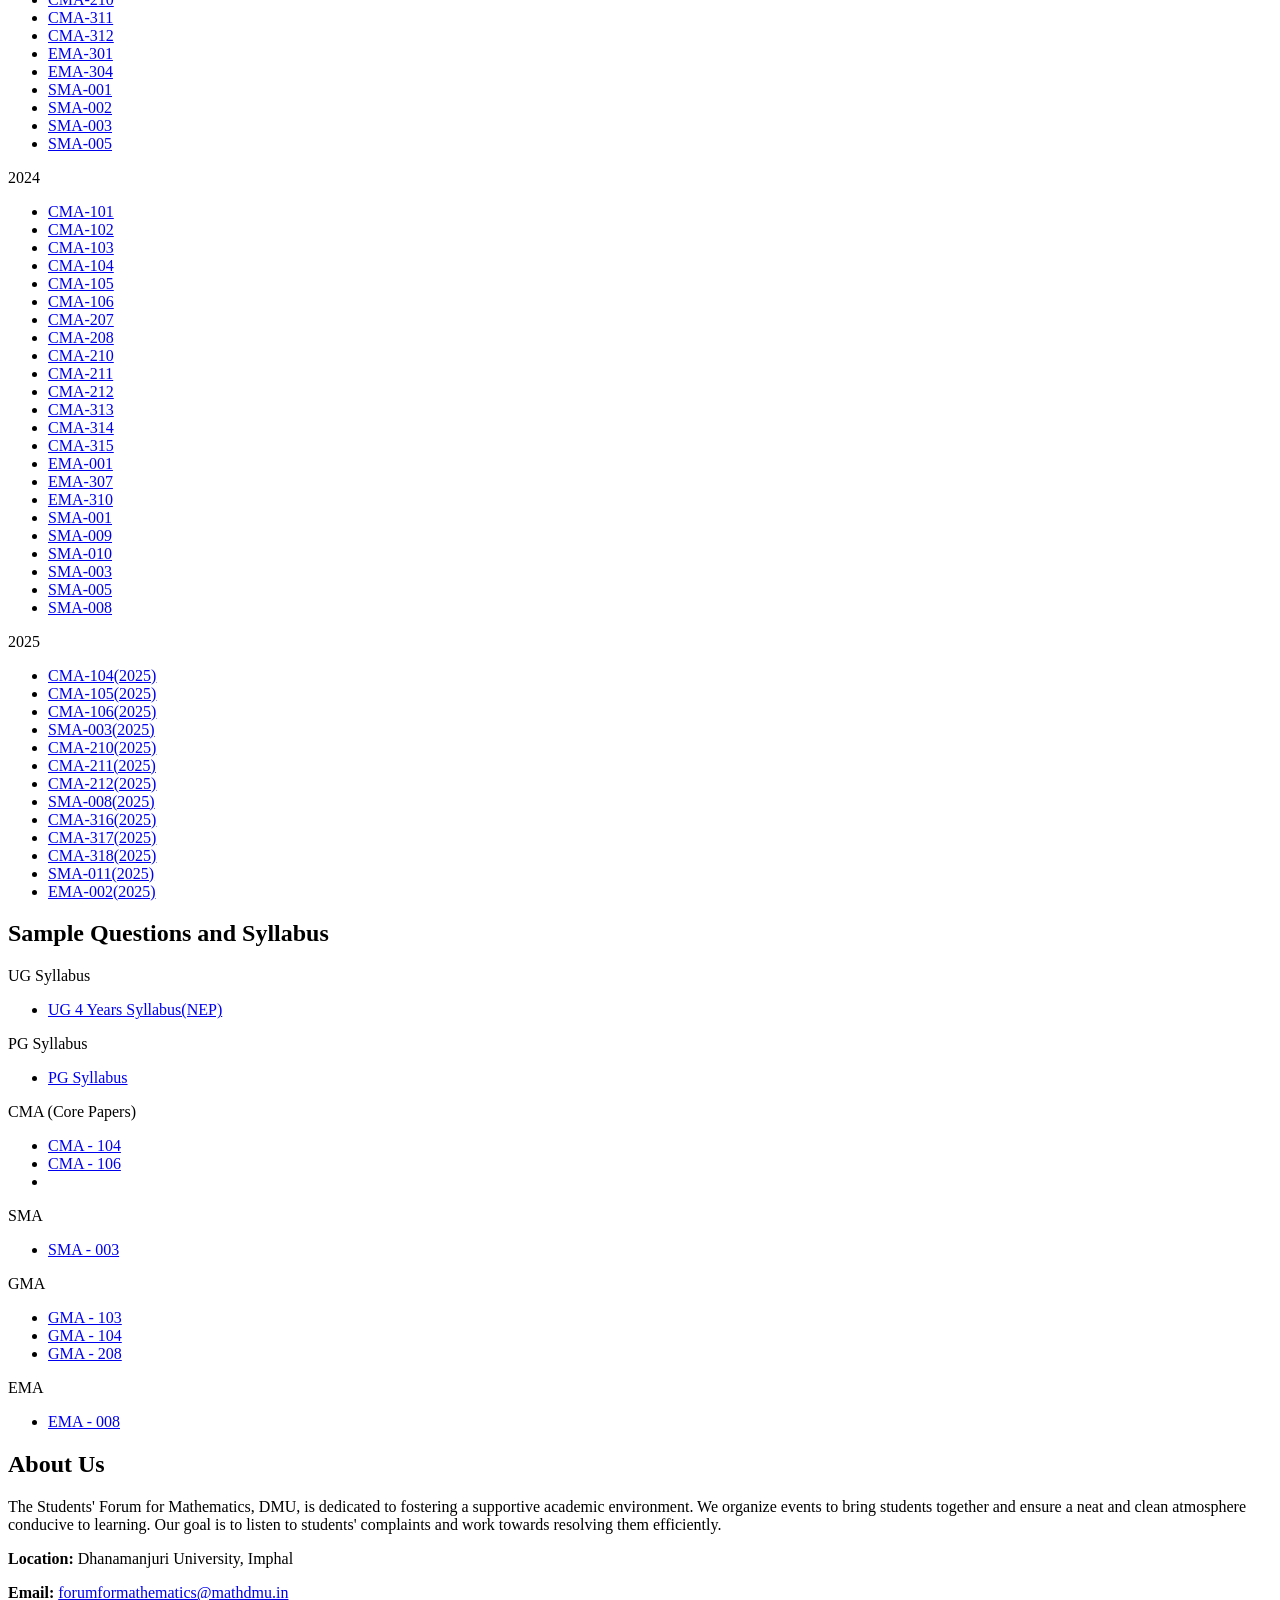
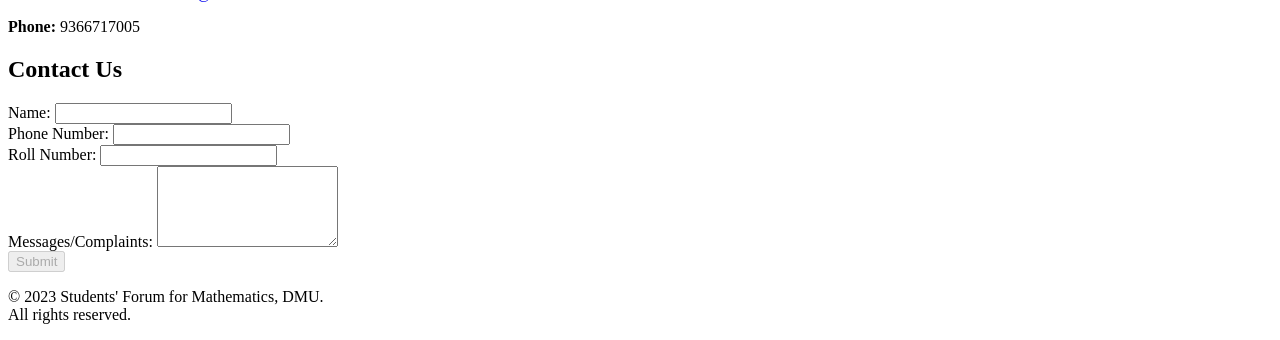
==== commit 160aeb47: "pdfs upload" ====
--- a/index.html
+++ b/index.html
@@ -328,10 +328,21 @@
                         <div class="accordion-item">
                             <div class="accordion-tab">2025</div>
                             <div class="accordion-content">
-                                <li><a href="pdf/CMA-210(2025).pdf">CMA-210</a></li>
-                                <li><a href="pdf/CMA-211(2025).pdf">CMA-211</a></li>
-                                <li><a href="pdf/CMA-212(2025).pdf">CMA-212</a></li>
-                                <li><a href="pdf/SMA-008(2025).pdf">SMA-008</a></li>
+                                <ul>
+                                    <li><a href="pdf/CMA-104(2025).pdf">CMA-104(2025)</a></li>
+                                    <li><a href="pdf/CMA-105(2025).pdf">CMA-105(2025)</a></li>
+                                    <li><a href="pdf/CMA-106(2025).pdf">CMA-106(2025)</a></li>
+                                    <li><a href="pdf/SMA-003(2025).pdf">SMA-003(2025)</a></li>
+                                    <li><a href="pdf/CMA-210(2025).pdf">CMA-210(2025)</a></li>
+                                    <li><a href="pdf/CMA-211(2025).pdf">CMA-211(2025)</a></li>
+                                    <li><a href="pdf/CMA-212(2025).pdf">CMA-212(2025)</a></li>
+                                    <li><a href="pdf/SMA-008(2025).pdf">SMA-008(2025)</a></li>
+                                    <li><a href="pdf/CMA-316(2025).pdf">CMA-316(2025)</a></li>
+                                    <li><a href="pdf/CMA-317(2025).pdf">CMA-317(2025)</a></li>
+                                    <li><a href="pdf/CMA-318(2025).pdf">CMA-318(2025)</a></li>
+                                    <li><a href="pdf/SMA-011(2025).pdf">SMA-011(2025)</a></li>
+                                    <li><a href="pdf/EMA-002(2025).pdf">EMA-002(2025)</a></li>
+                                </ul>
                             </div>
                         </div>
                     </div>
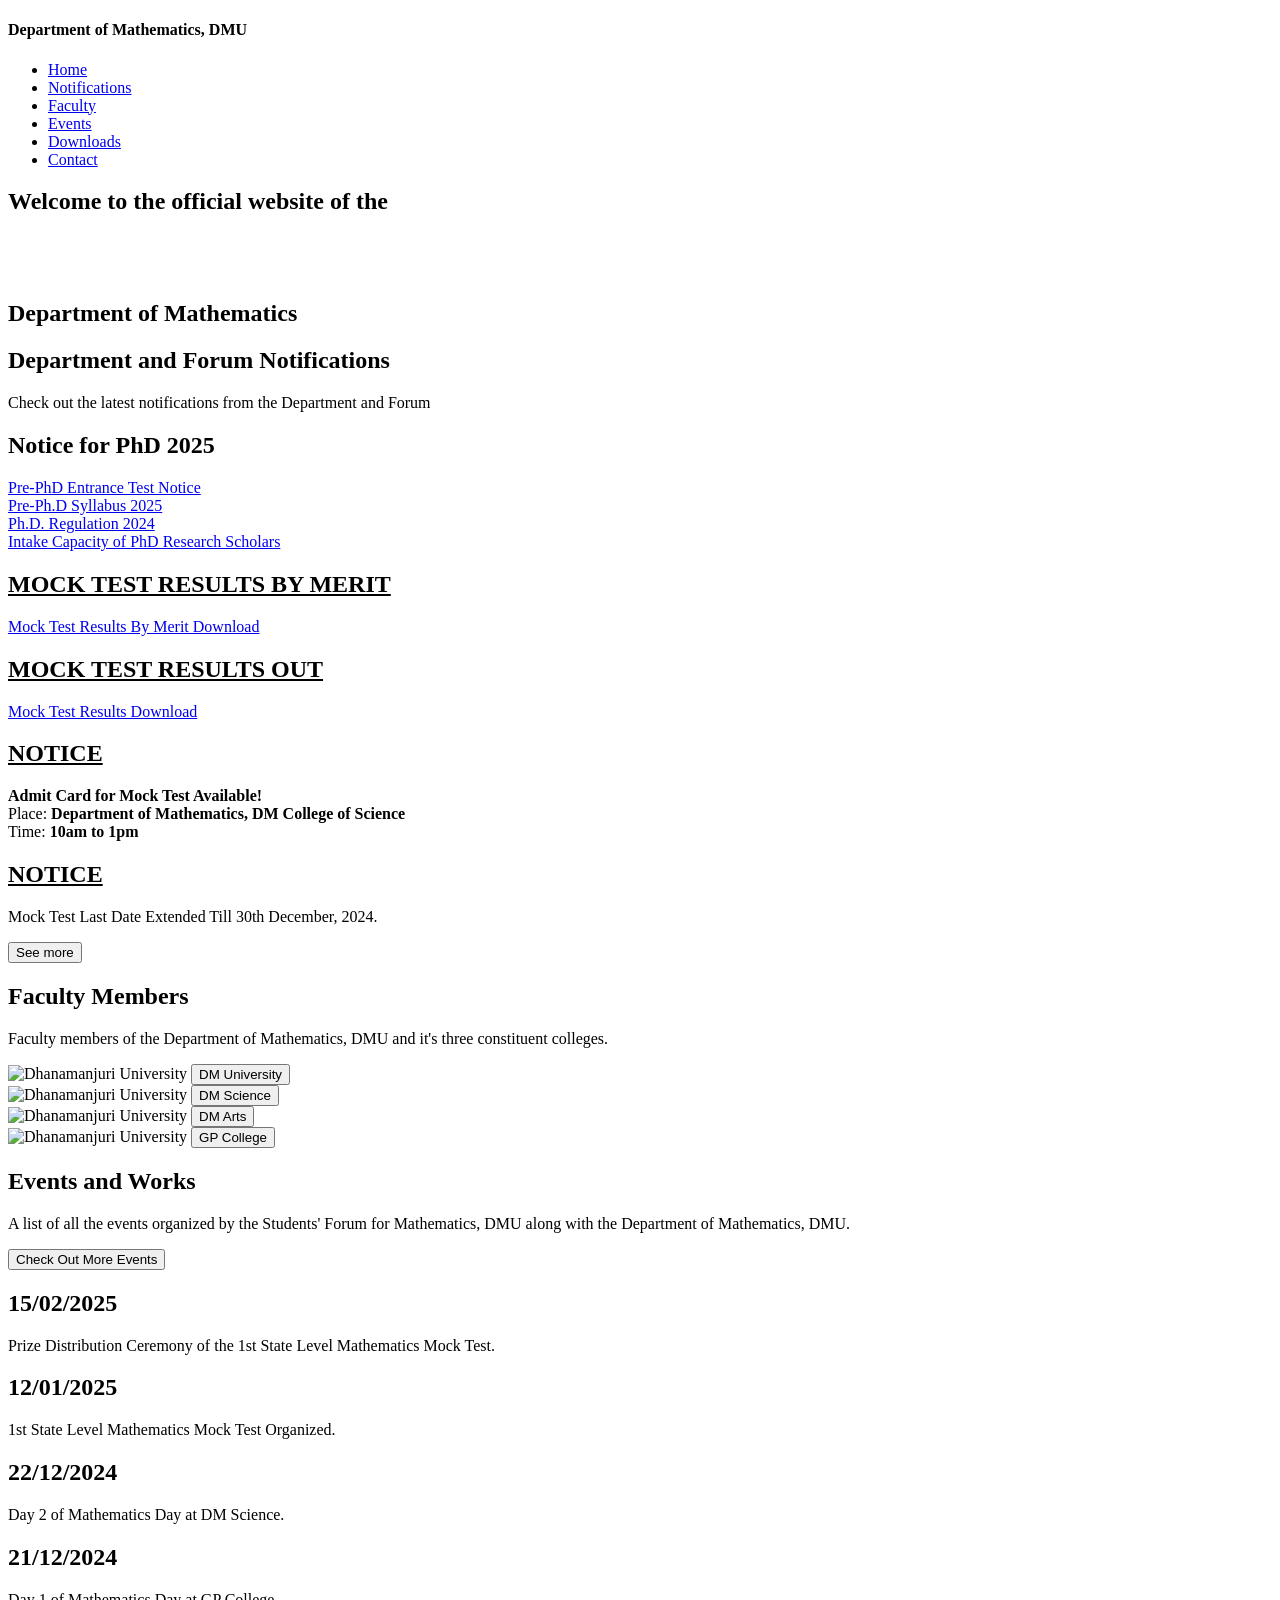
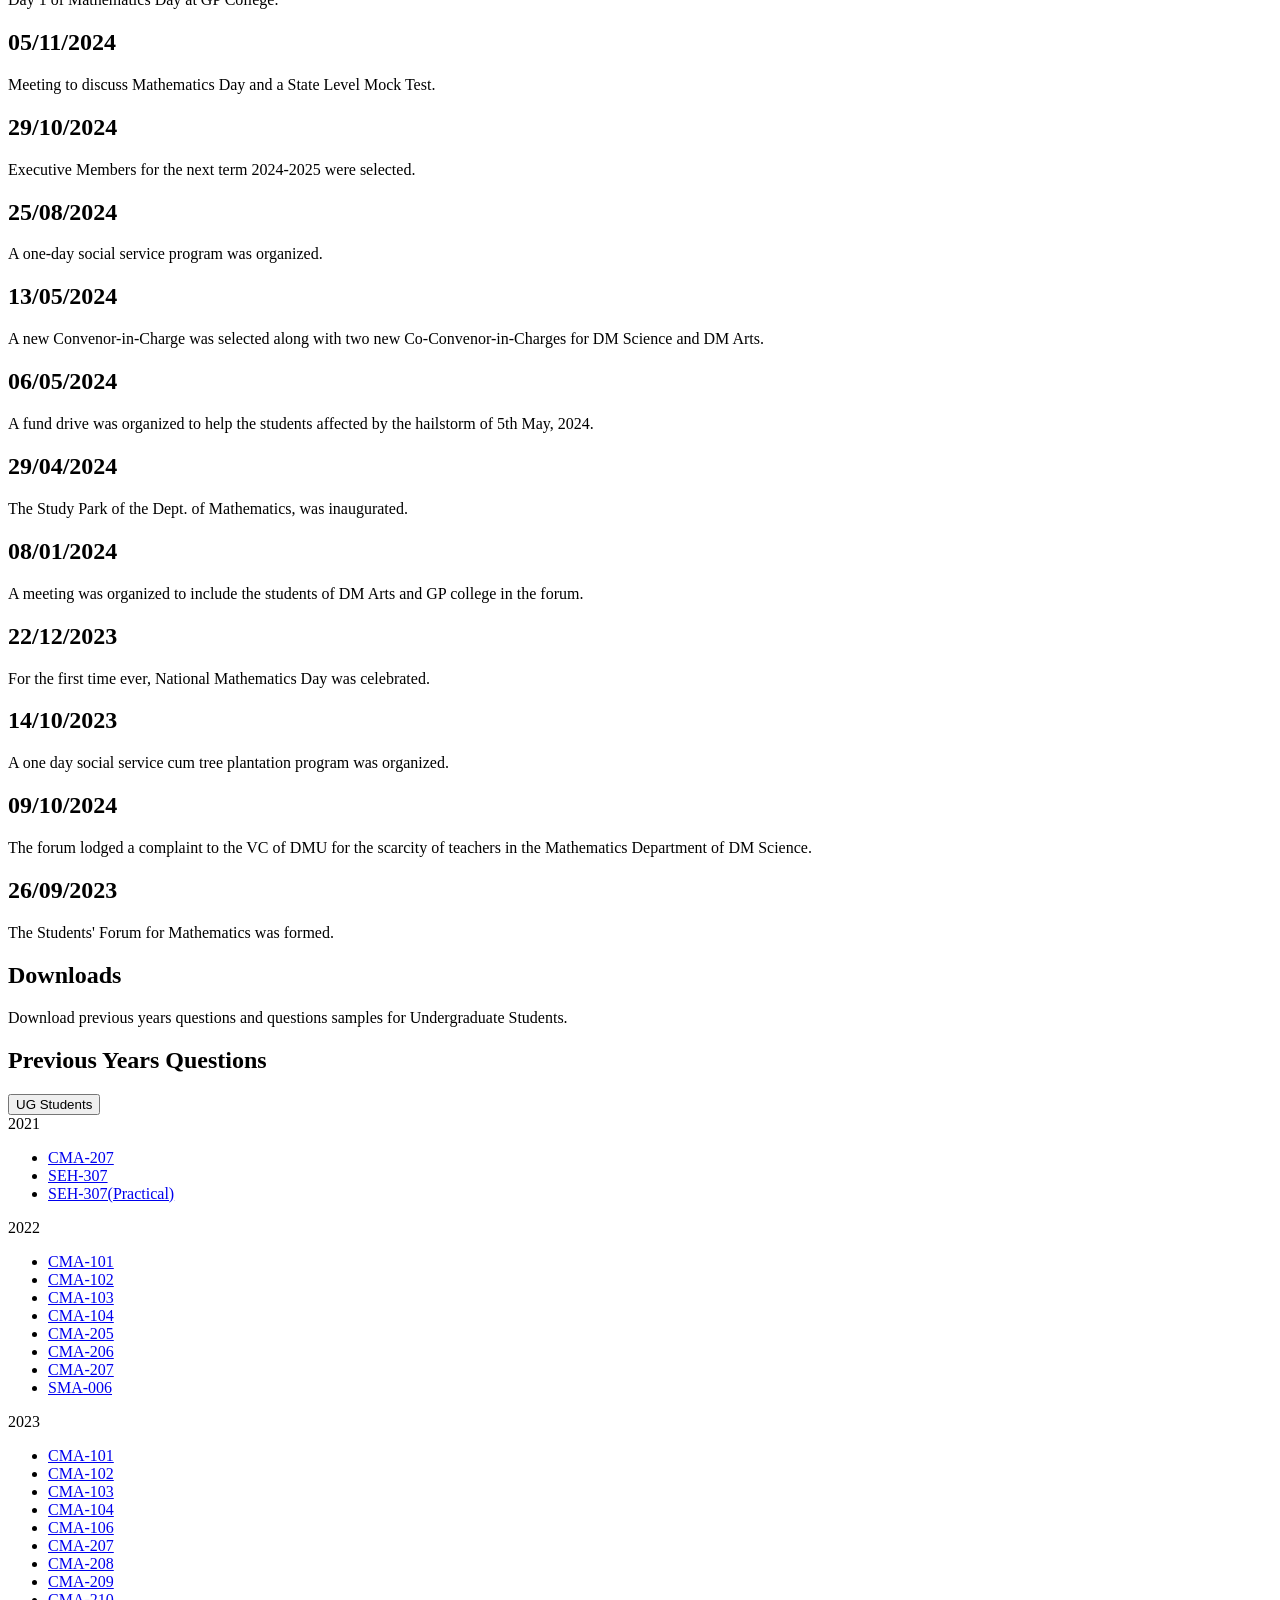
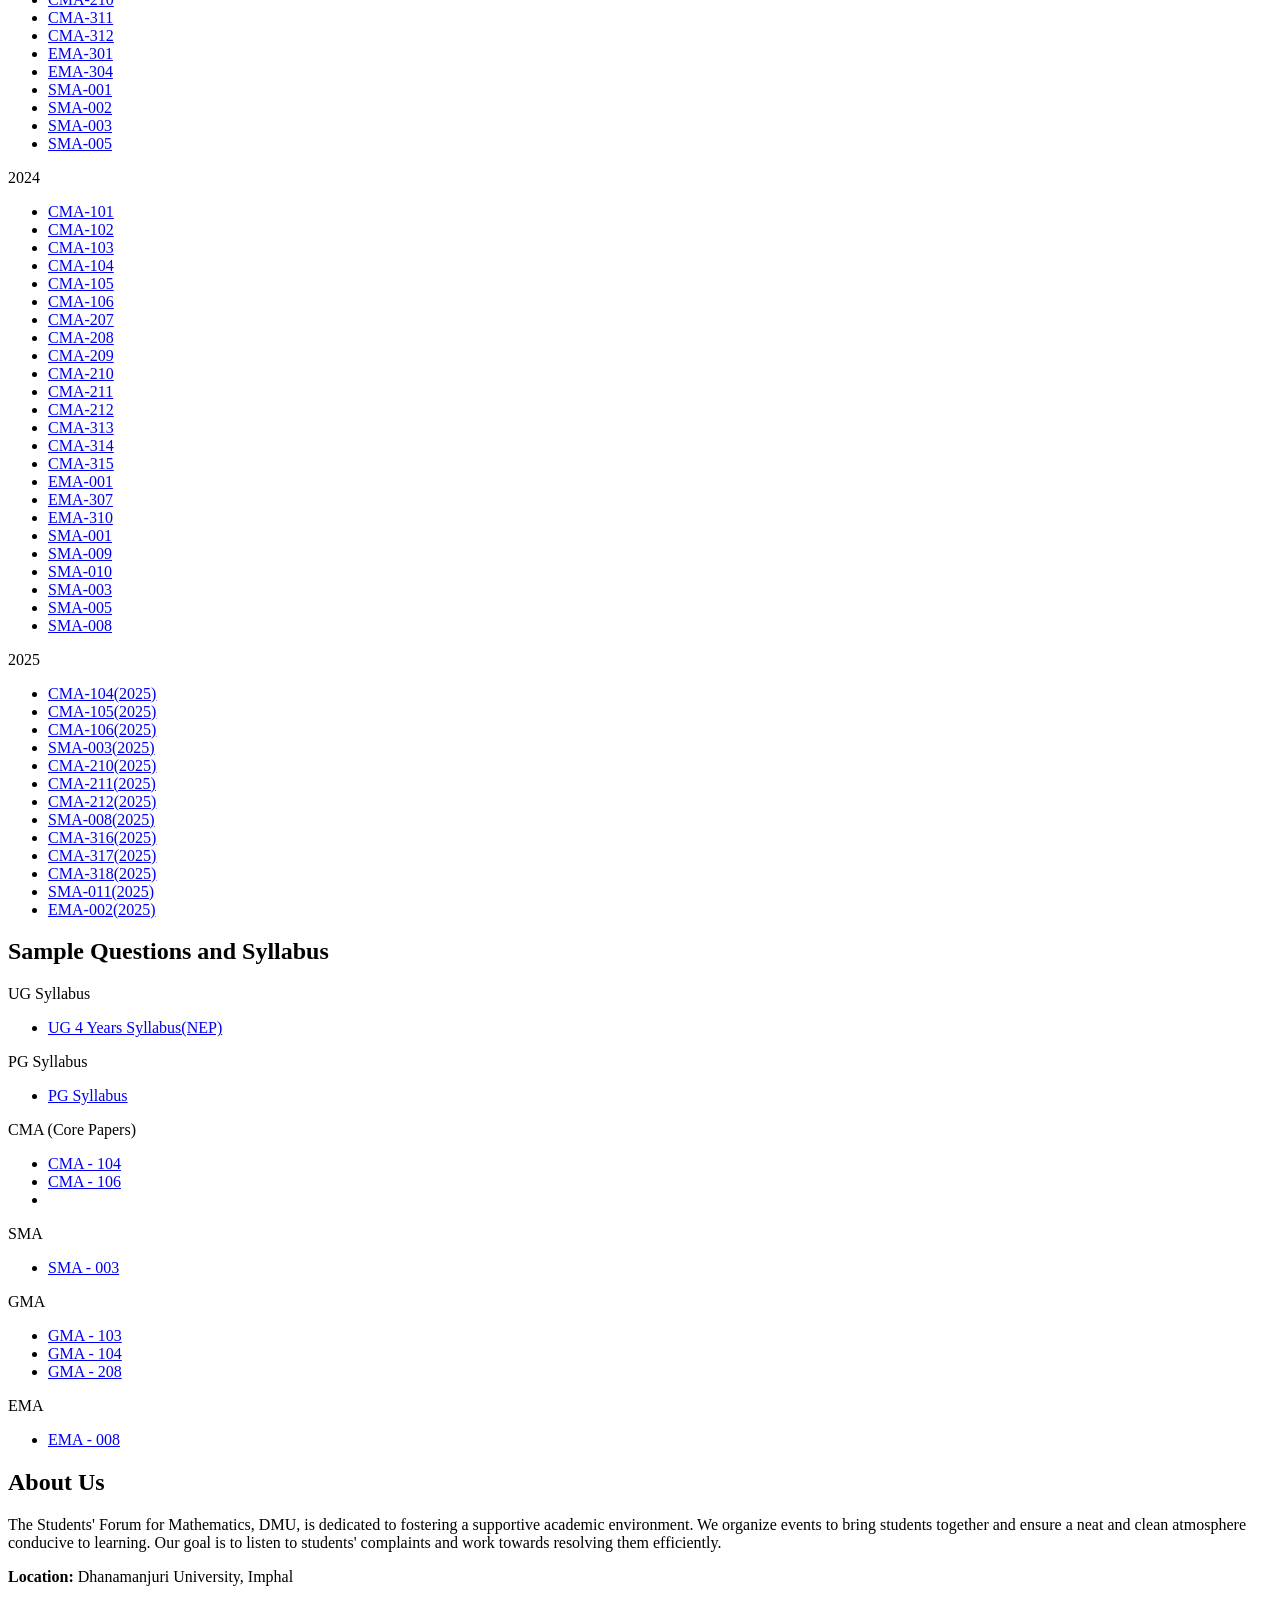
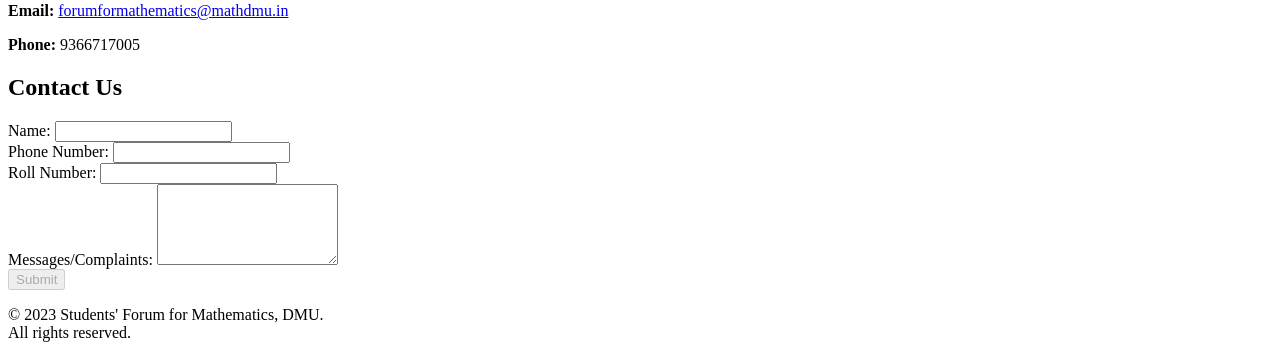
==== commit 4ad63ad2: "last pdf" ====
--- a/index.html
+++ b/index.html
@@ -307,6 +307,7 @@
                                     <li><a href="pdf/CMA-106(2024).pdf">CMA-106</a></li>
                                     <li><a href="pdf/CMA-207(2024).pdf">CMA-207</a></li>
                                     <li><a href="pdf/CMA-208(2024).pdf">CMA-208</a></li>
+                                    <li><a href="pdf/CMA-209(2024).pdf">CMA-209</a></li>
                                     <li><a href="pdf/CMA-210(2024).pdf">CMA-210</a></li>
                                     <li><a href="pdf/CMA-211(2024).pdf">CMA-211</a></li>
                                     <li><a href="pdf/CMA-212(2024).pdf">CMA-212</a></li>
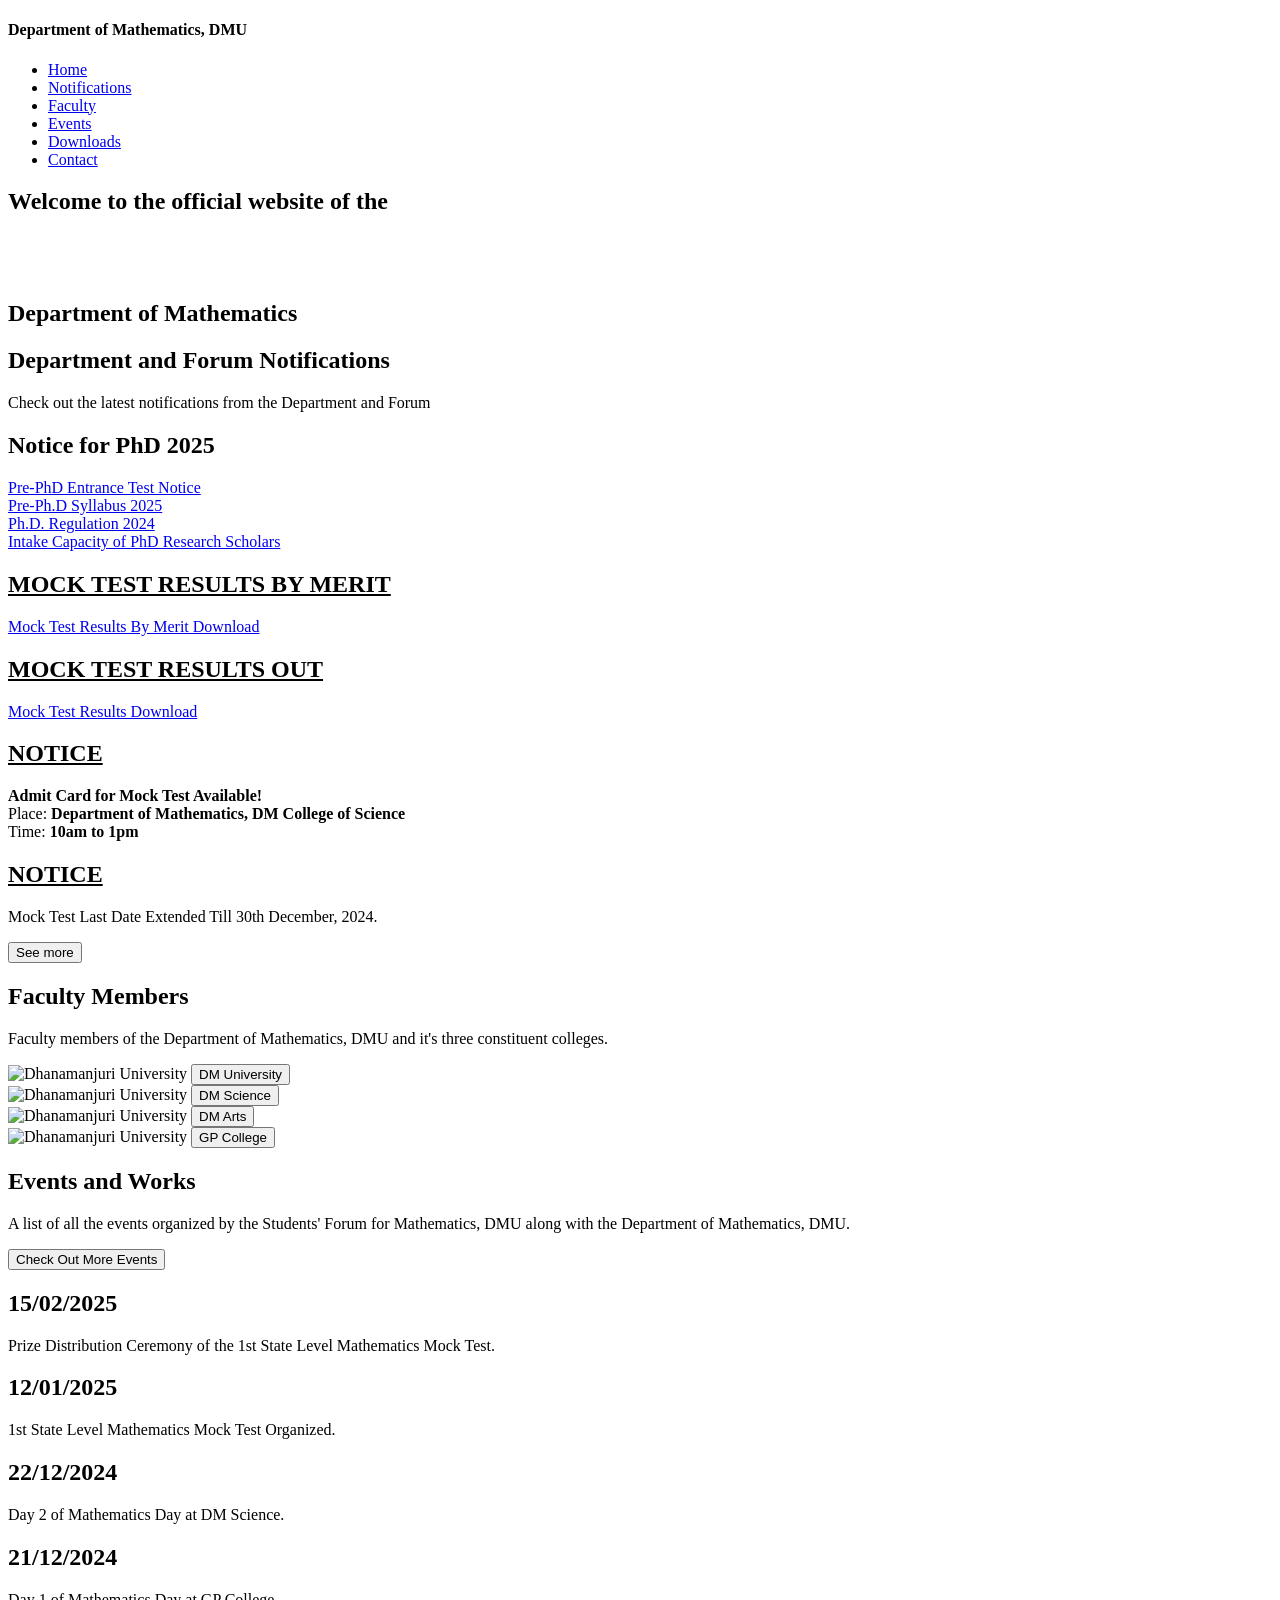
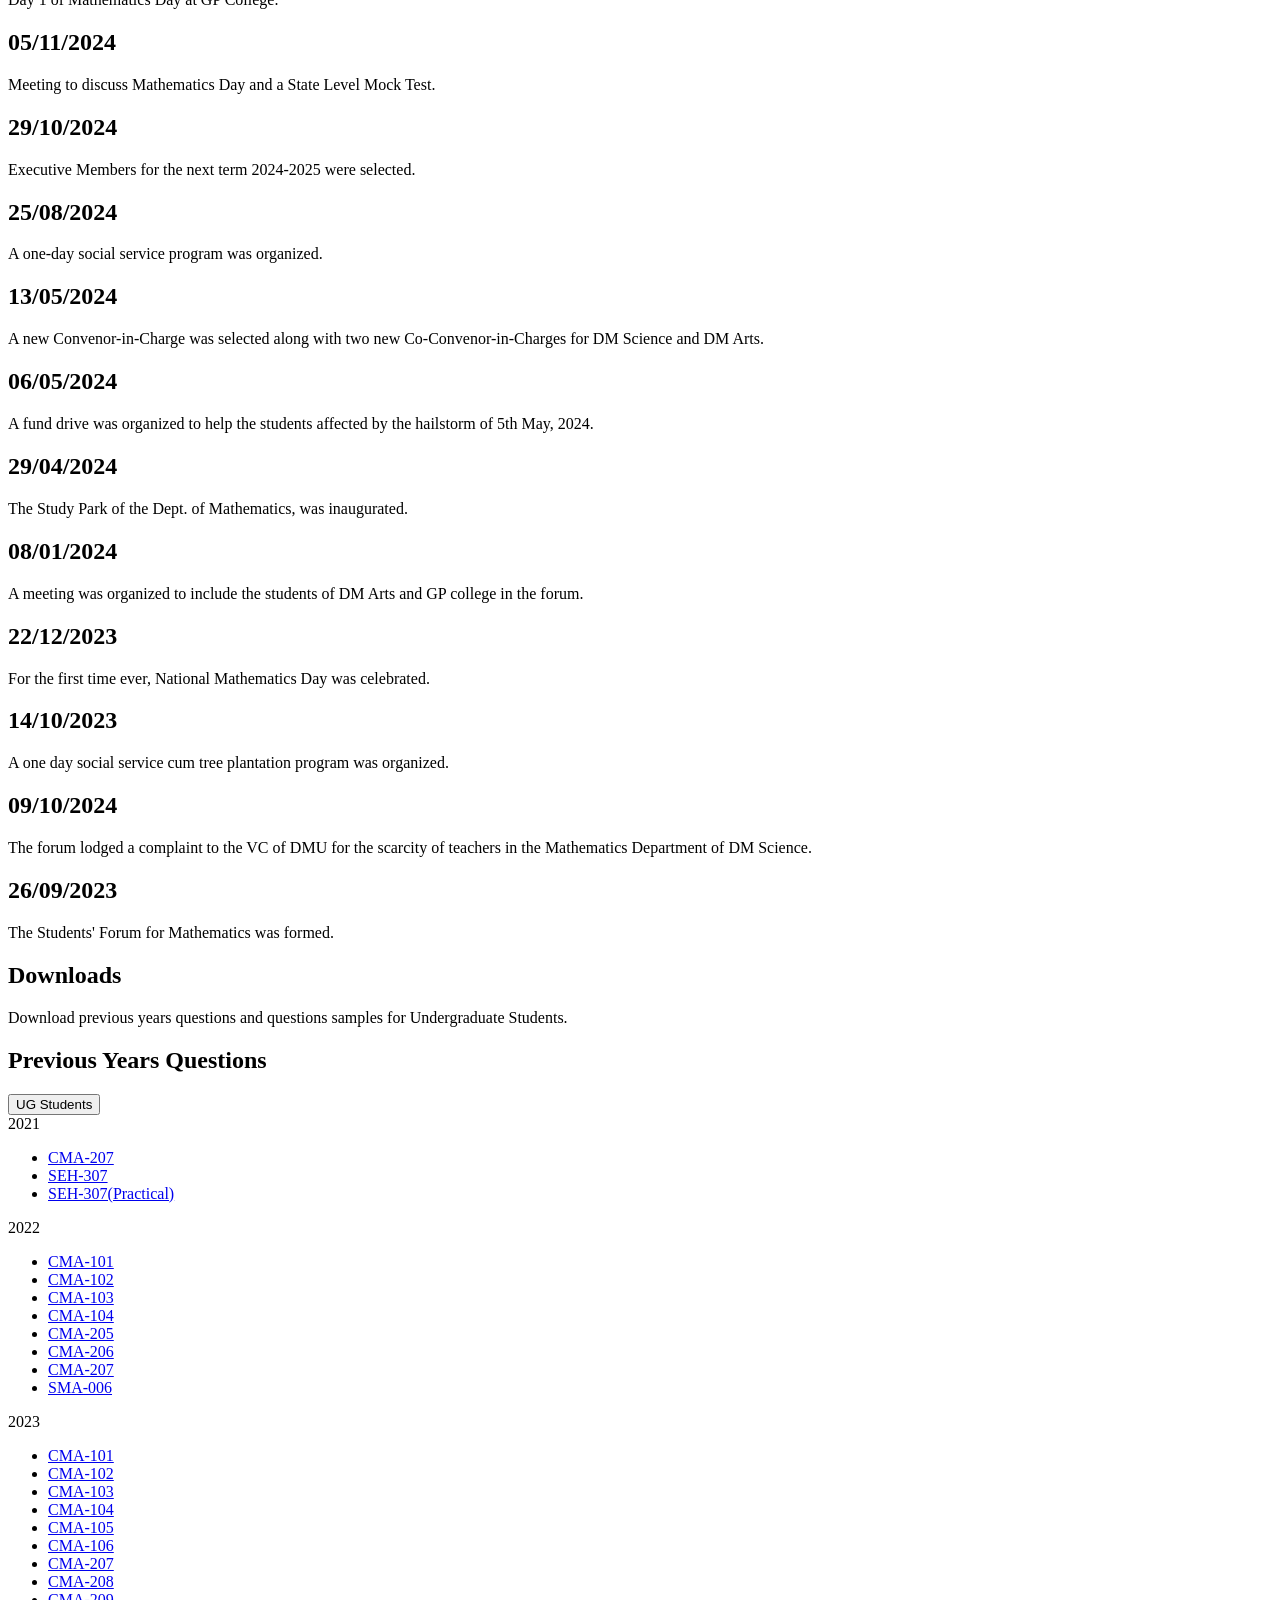
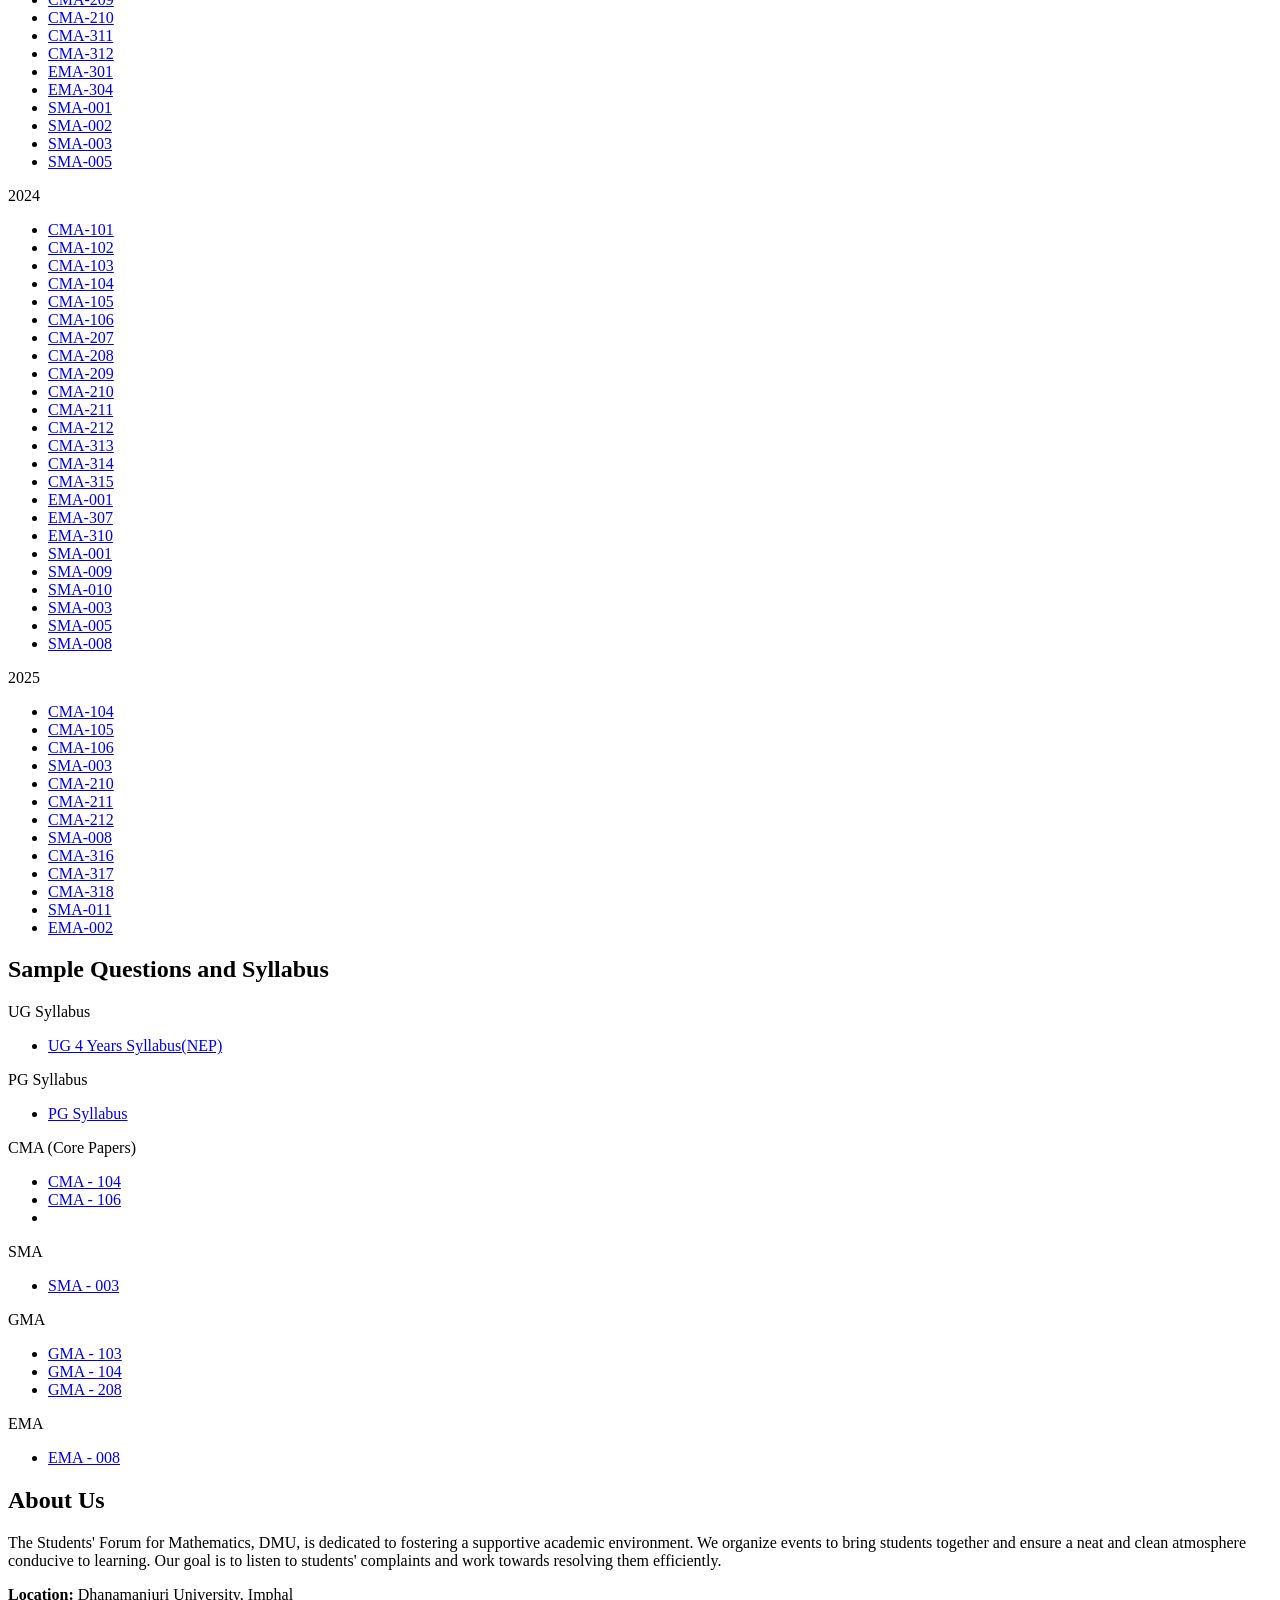
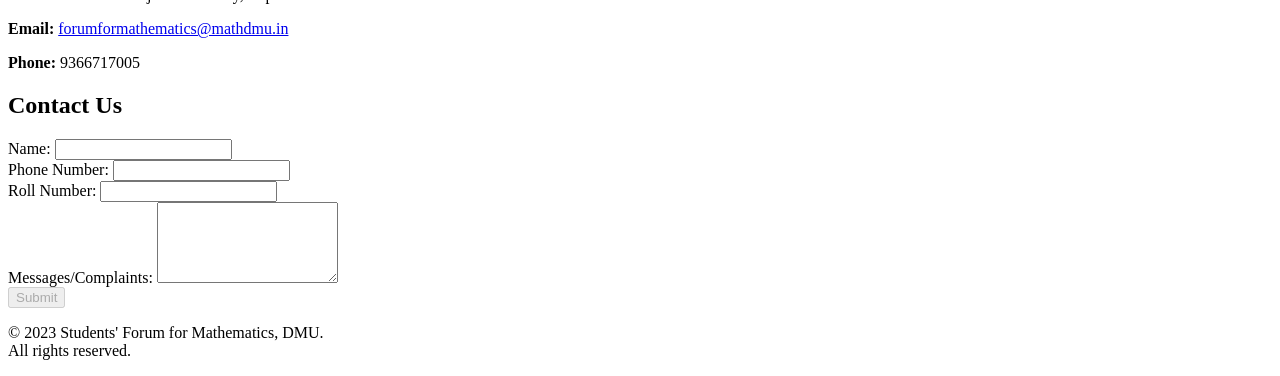
==== commit b93f1cc0: "pdf extras" ====
--- a/index.html
+++ b/index.html
@@ -279,6 +279,7 @@
                                     <li><a href="pdf/CMA-102(2023).pdf">CMA-102</a></li>
                                     <li><a href="pdf/CMA-103(2023).pdf">CMA-103</a></li>
                                     <li><a href="pdf/CMA-104(2023).pdf">CMA-104</a></li>
+                                    <li><a href="pdf/CMA-105(2023).pdf">CMA-105</a></li>
                                     <li><a href="pdf/CMA-106(2023).pdf">CMA-106</a></li>
                                     <li><a href="pdf/CMA-207(2023).pdf">CMA-207</a></li>
                                     <li><a href="pdf/CMA-208(2023).pdf">CMA-208</a></li>
@@ -330,19 +331,19 @@
                             <div class="accordion-tab">2025</div>
                             <div class="accordion-content">
                                 <ul>
-                                    <li><a href="pdf/CMA-104(2025).pdf">CMA-104(2025)</a></li>
-                                    <li><a href="pdf/CMA-105(2025).pdf">CMA-105(2025)</a></li>
-                                    <li><a href="pdf/CMA-106(2025).pdf">CMA-106(2025)</a></li>
-                                    <li><a href="pdf/SMA-003(2025).pdf">SMA-003(2025)</a></li>
-                                    <li><a href="pdf/CMA-210(2025).pdf">CMA-210(2025)</a></li>
-                                    <li><a href="pdf/CMA-211(2025).pdf">CMA-211(2025)</a></li>
-                                    <li><a href="pdf/CMA-212(2025).pdf">CMA-212(2025)</a></li>
-                                    <li><a href="pdf/SMA-008(2025).pdf">SMA-008(2025)</a></li>
-                                    <li><a href="pdf/CMA-316(2025).pdf">CMA-316(2025)</a></li>
-                                    <li><a href="pdf/CMA-317(2025).pdf">CMA-317(2025)</a></li>
-                                    <li><a href="pdf/CMA-318(2025).pdf">CMA-318(2025)</a></li>
-                                    <li><a href="pdf/SMA-011(2025).pdf">SMA-011(2025)</a></li>
-                                    <li><a href="pdf/EMA-002(2025).pdf">EMA-002(2025)</a></li>
+                                    <li><a href="pdf/CMA-104(2025).pdf">CMA-104</a></li>
+                                    <li><a href="pdf/CMA-105(2025).pdf">CMA-105</a></li>
+                                    <li><a href="pdf/CMA-106(2025).pdf">CMA-106</a></li>
+                                    <li><a href="pdf/SMA-003(2025).pdf">SMA-003</a></li>
+                                    <li><a href="pdf/CMA-210(2025).pdf">CMA-210</a></li>
+                                    <li><a href="pdf/CMA-211(2025).pdf">CMA-211</a></li>
+                                    <li><a href="pdf/CMA-212(2025).pdf">CMA-212</a></li>
+                                    <li><a href="pdf/SMA-008(2025).pdf">SMA-008</a></li>
+                                    <li><a href="pdf/CMA-316(2025).pdf">CMA-316</a></li>
+                                    <li><a href="pdf/CMA-317(2025).pdf">CMA-317</a></li>
+                                    <li><a href="pdf/CMA-318(2025).pdf">CMA-318</a></li>
+                                    <li><a href="pdf/SMA-011(2025).pdf">SMA-011</a></li>
+                                    <li><a href="pdf/EMA-002(2025).pdf">EMA-002</a></li>
                                 </ul>
                             </div>
                         </div>
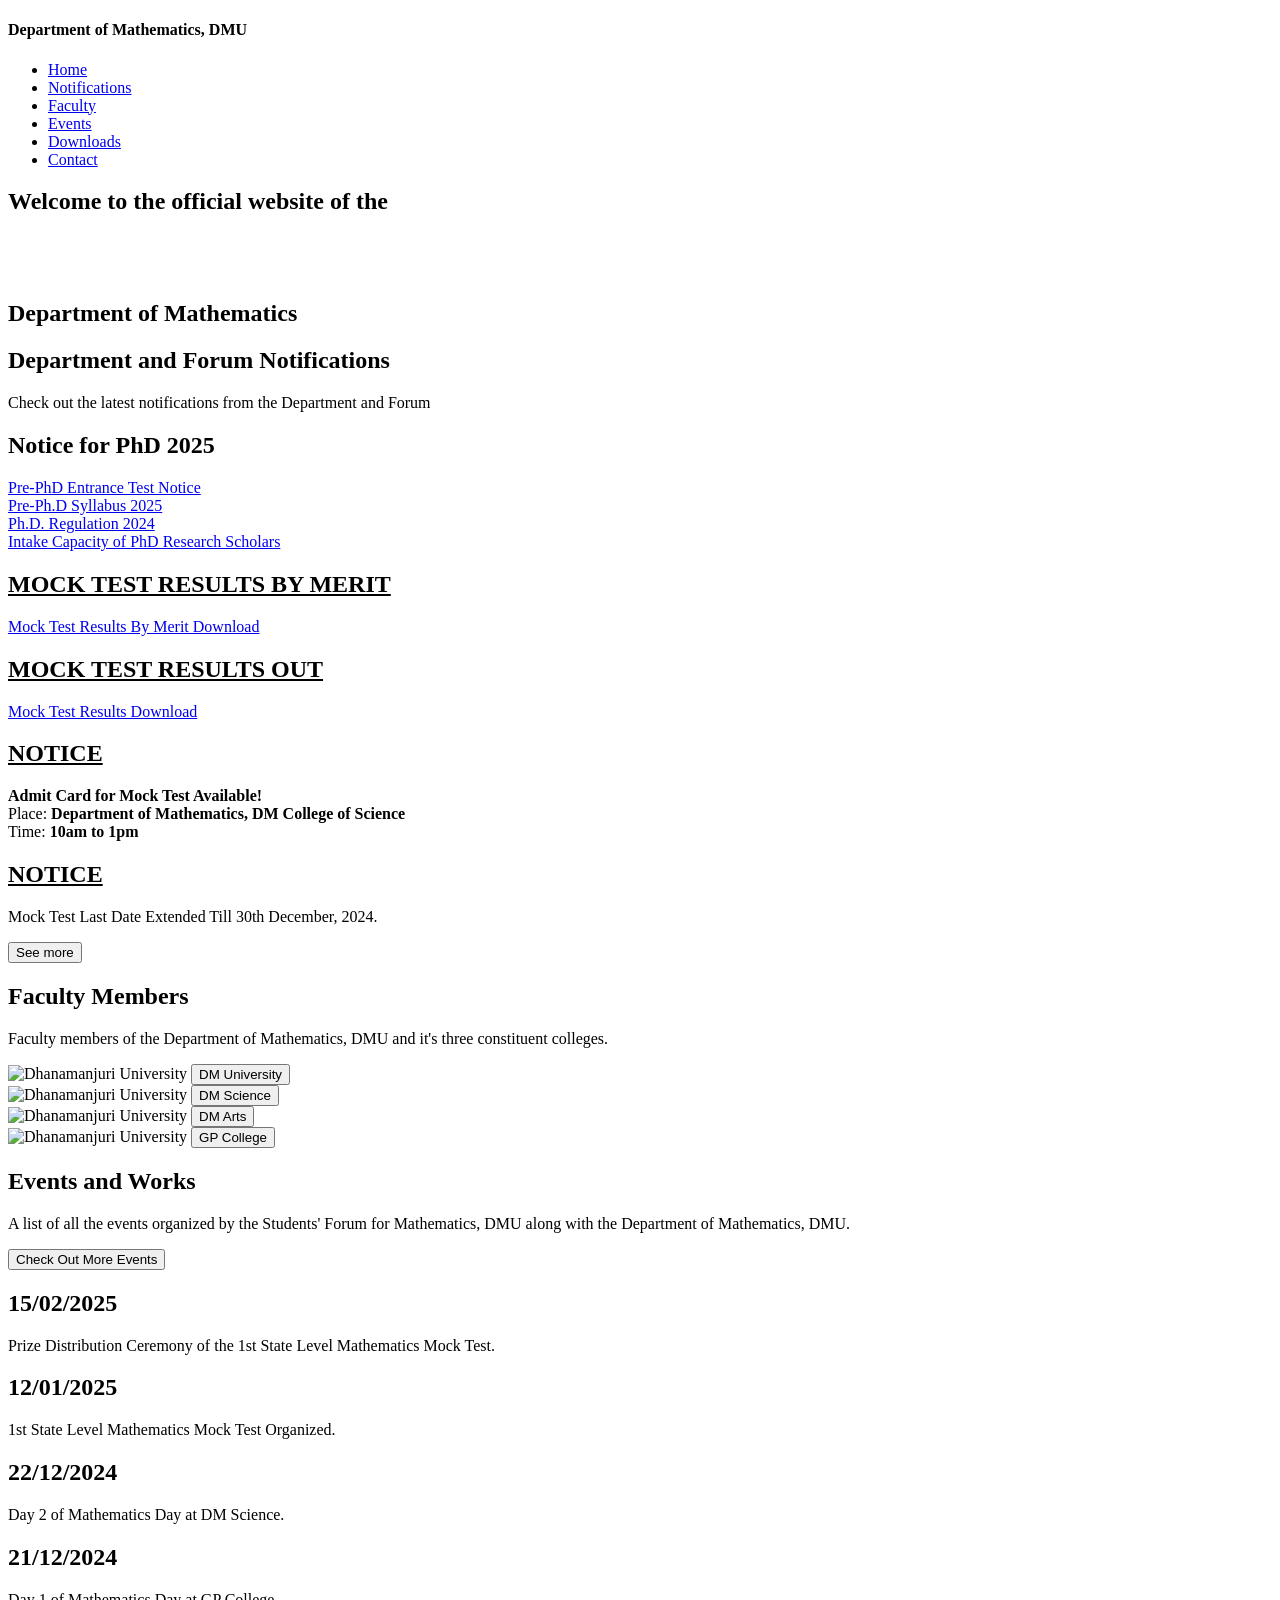
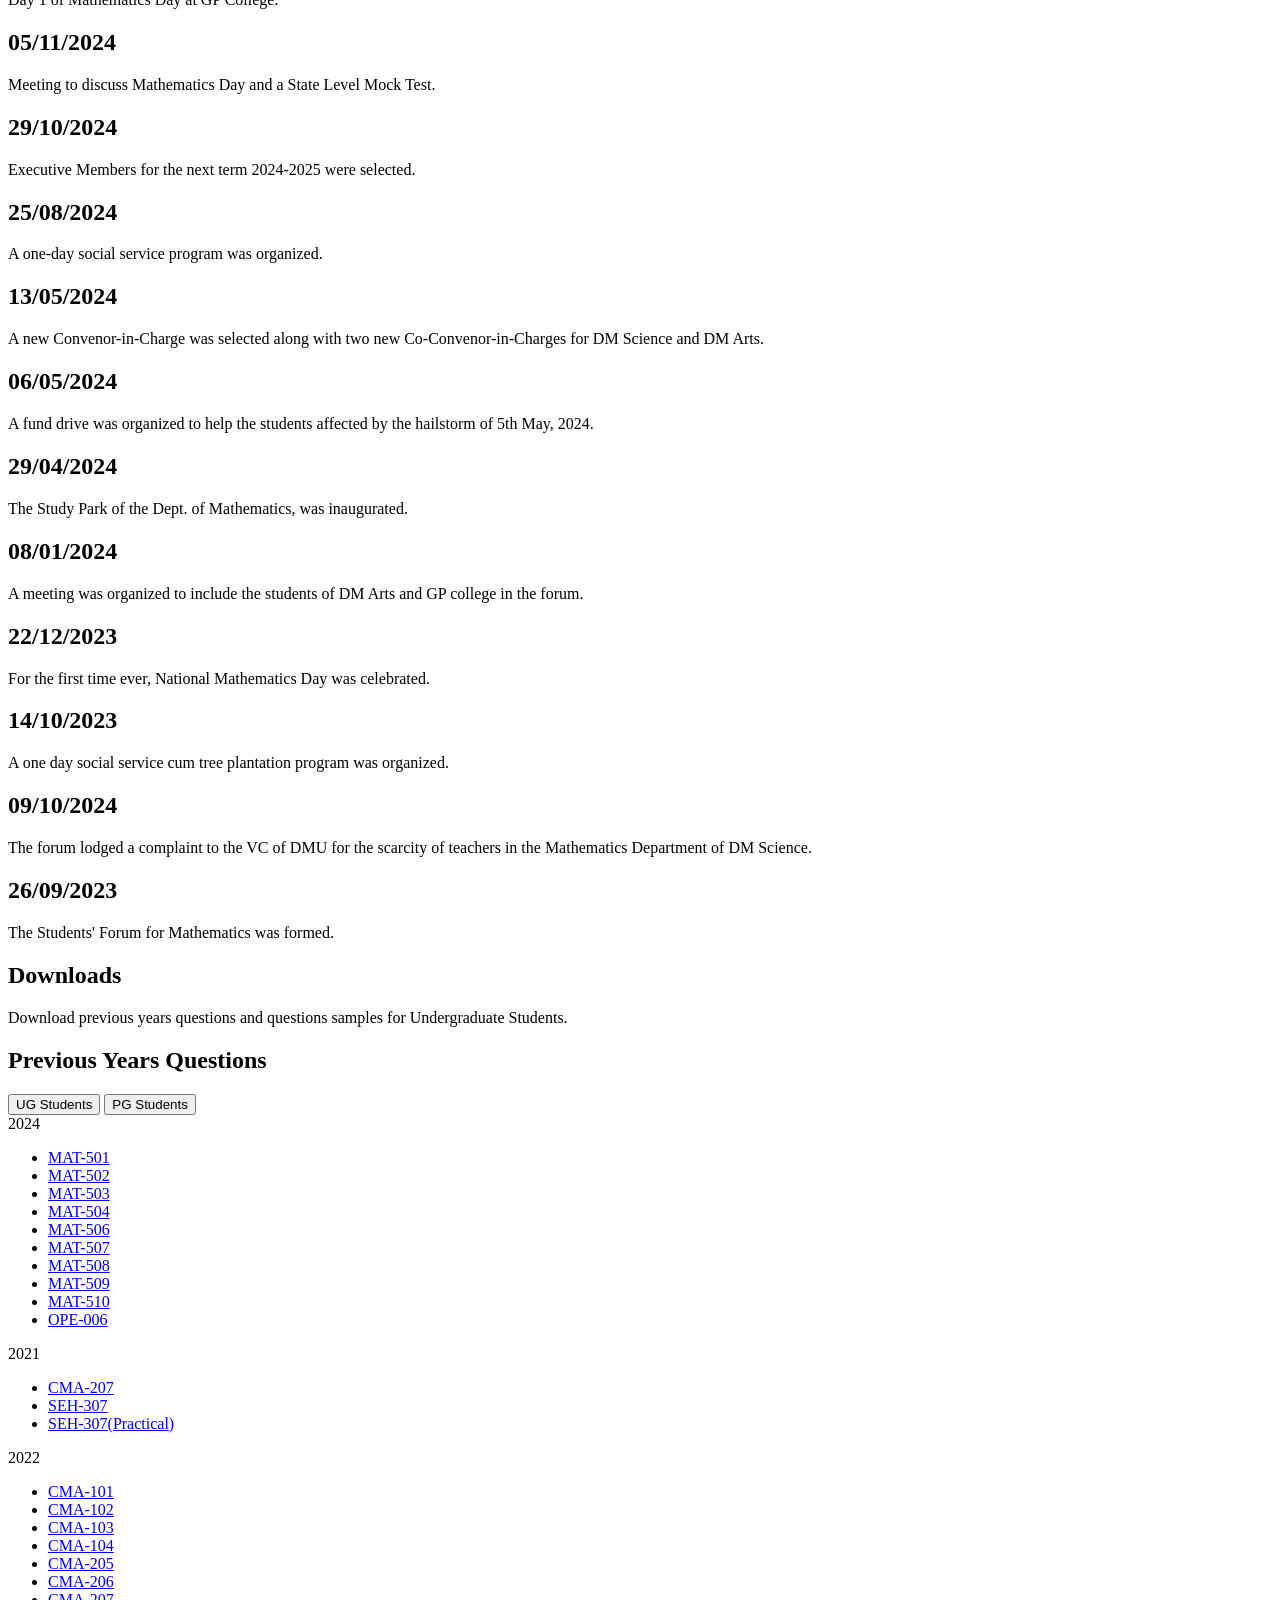
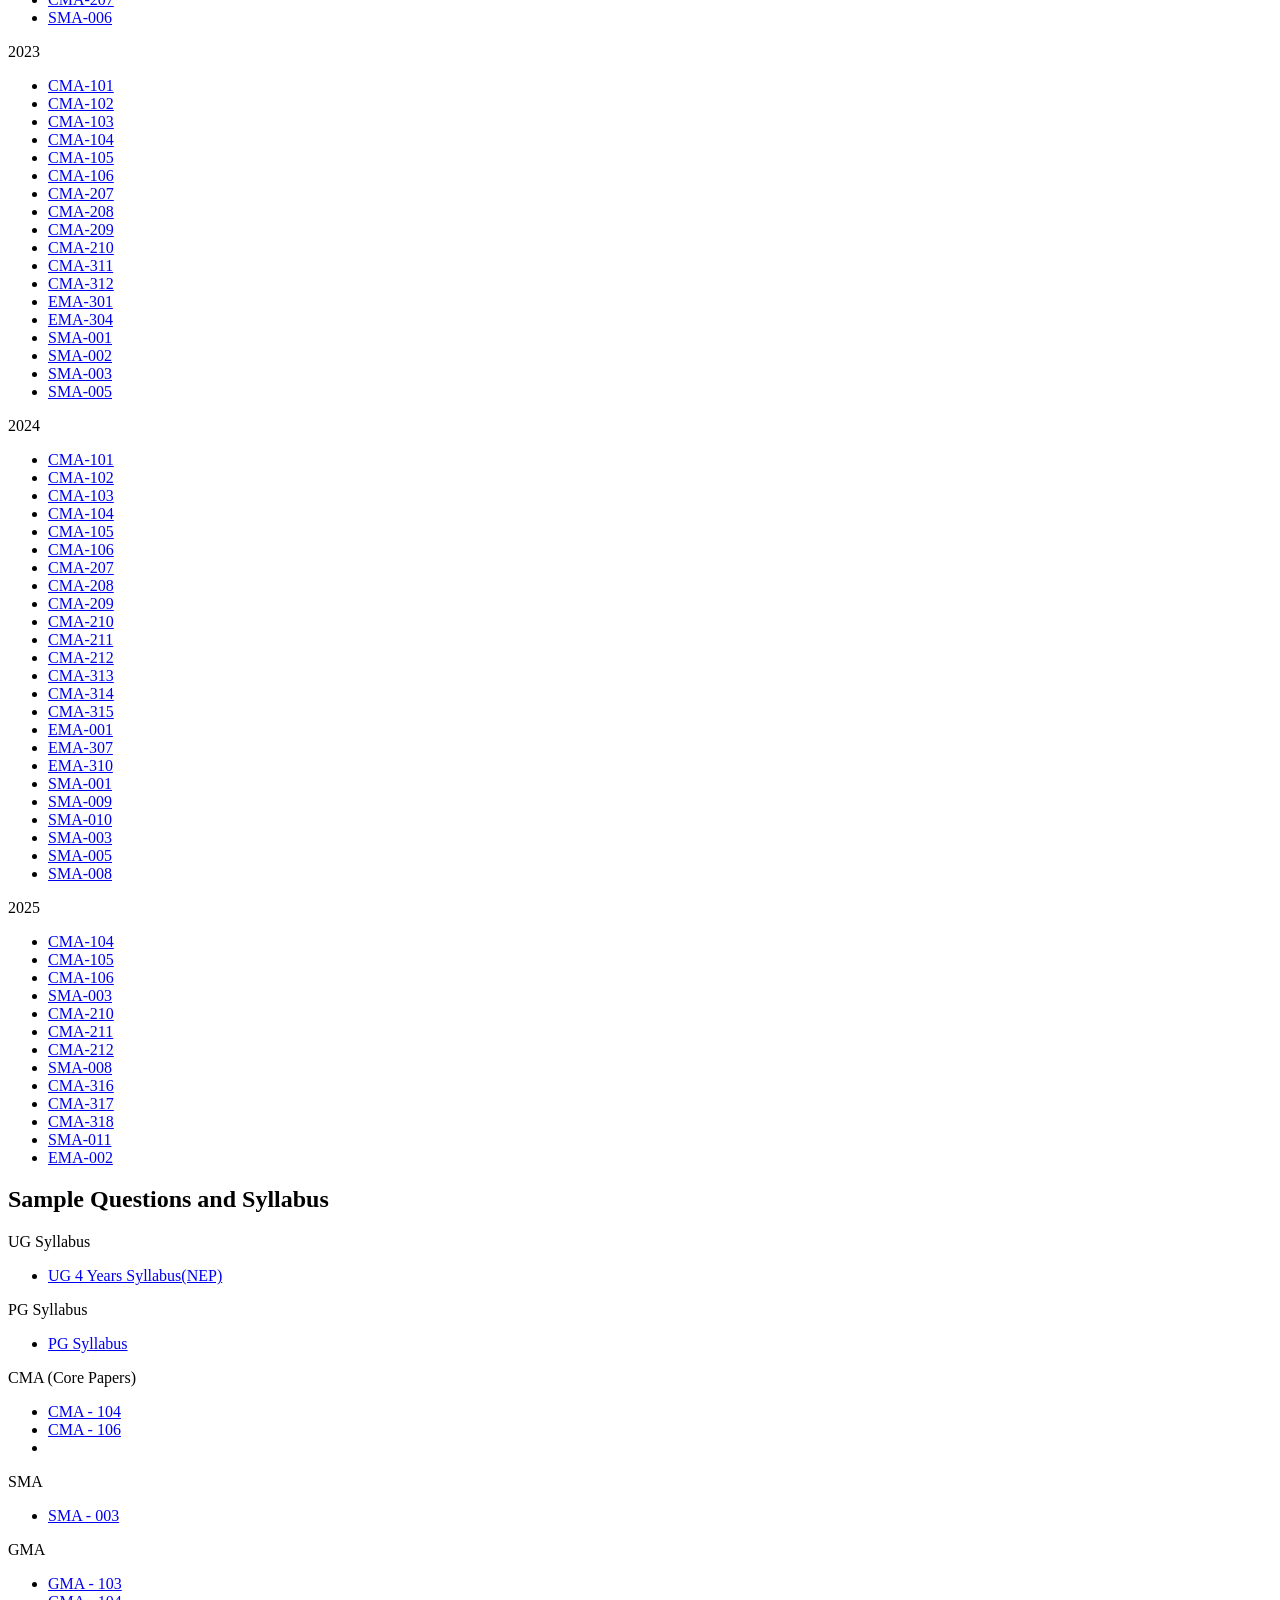
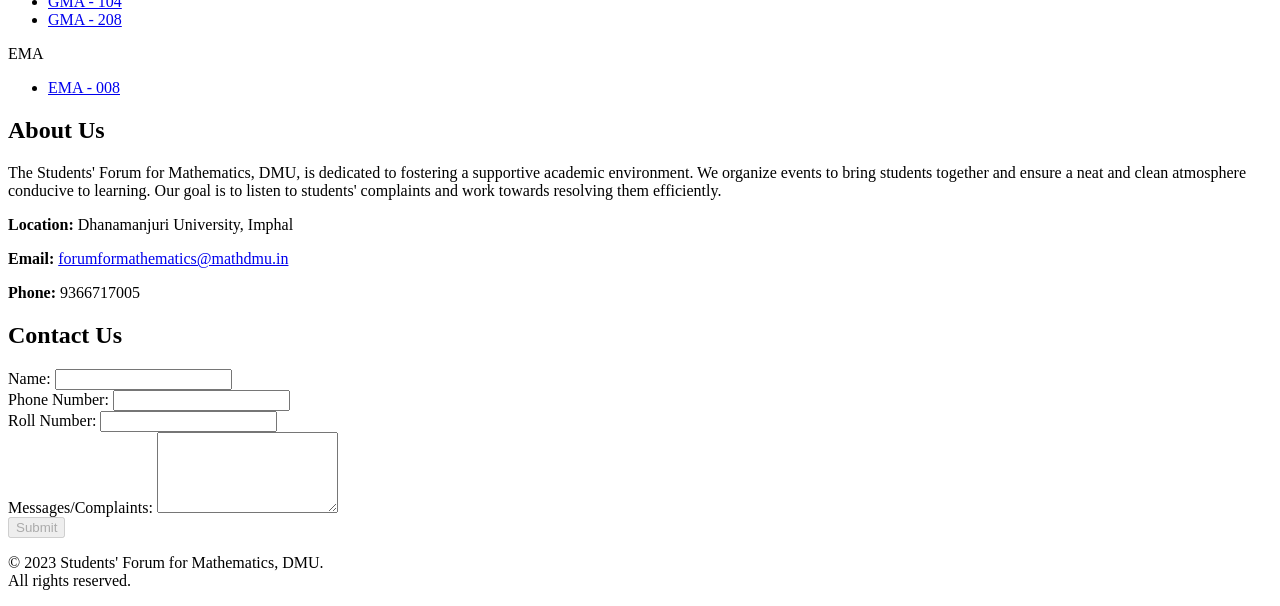
==== commit d50f08d8: "pg pyq" ====
--- a/index.html
+++ b/index.html
@@ -242,7 +242,28 @@
                 <h2>Previous Years Questions</h2>
                 <div class="tabs">
                     <button class="tab-button active ug" onclick="openTab(event, 'ug-content')">UG Students</button>
-                    <!-- <button class="tab-button active pg" onclick="openTab(event, 'pg-content')">PG Students</button> -->
+                    <button class="tab-button active pg" onclick="openTab(event, 'pg-content')">PG Students</button>
+                </div>
+                <div class="tab-content" id="pg-content">
+                    <div class="accordion">
+                        <div class="accordion-item">
+                            <div class="accordion-tab">2024</div>
+                            <div class="accordion-content">
+                                <ul>
+                                    <li><a href="pdf/MAT-501(2024).pdf">MAT-501</a></li>
+                                    <li><a href="pdf/MAT-502(2024).pdf">MAT-502</a></li>
+                                    <li><a href="pdf/MAT-503(2024).pdf">MAT-503</a></li>
+                                    <li><a href="pdf/MAT-504(2024).pdf">MAT-504</a></li>
+                                    <li><a href="pdf/MAT-506(2024).pdf">MAT-506</a></li>
+                                    <li><a href="pdf/MAT-507(2024).pdf">MAT-507</a></li>
+                                    <li><a href="pdf/MAT-508(2024).pdf">MAT-508</a></li>
+                                    <li><a href="pdf/MAT-509(2024).pdf">MAT-509</a></li>
+                                    <li><a href="pdf/MAT-510(2024).pdf">MAT-510</a></li>
+                                    <li><a href="pdf/OPE-006(2024).pdf">OPE-006</a></li>
+                                </ul>
+                            </div>
+                        </div>
+                    </div>
                 </div>
                 <div class="tab-content active" id="ug-content">
                     <div class="accordion">
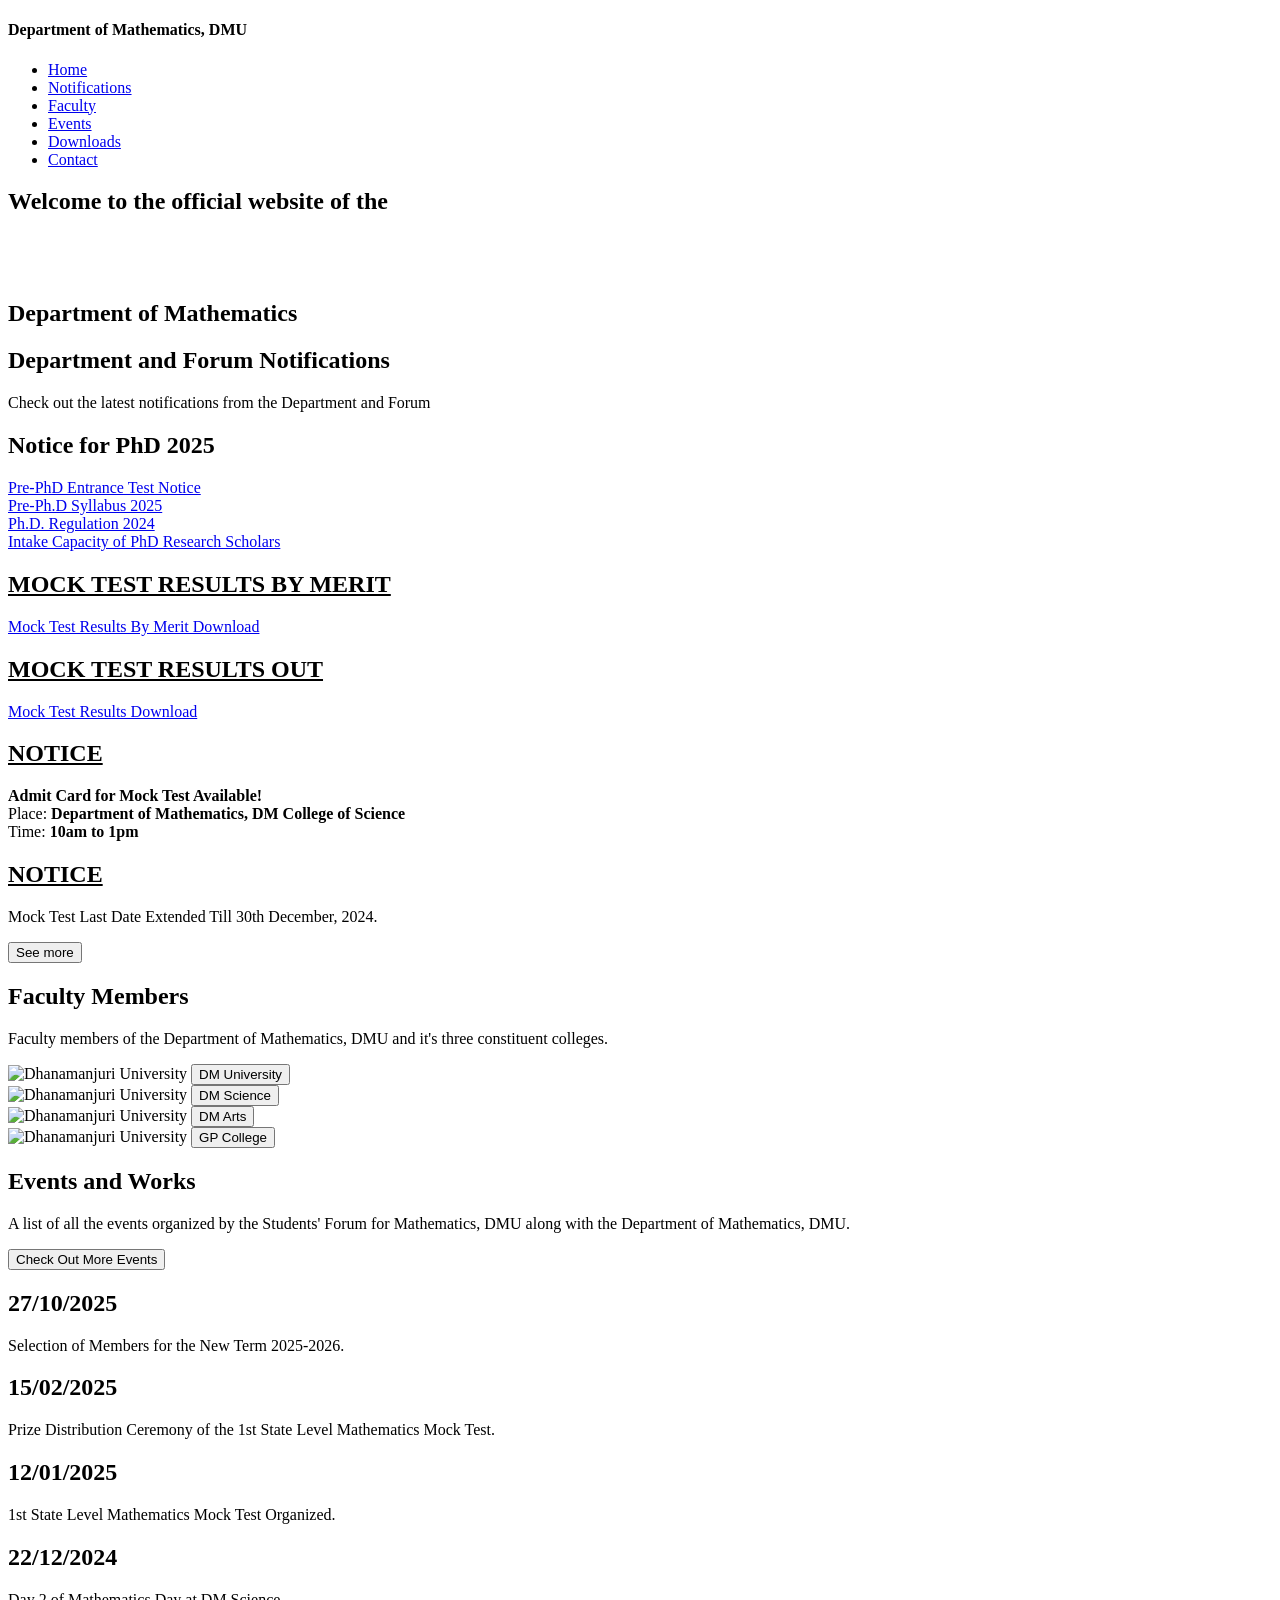
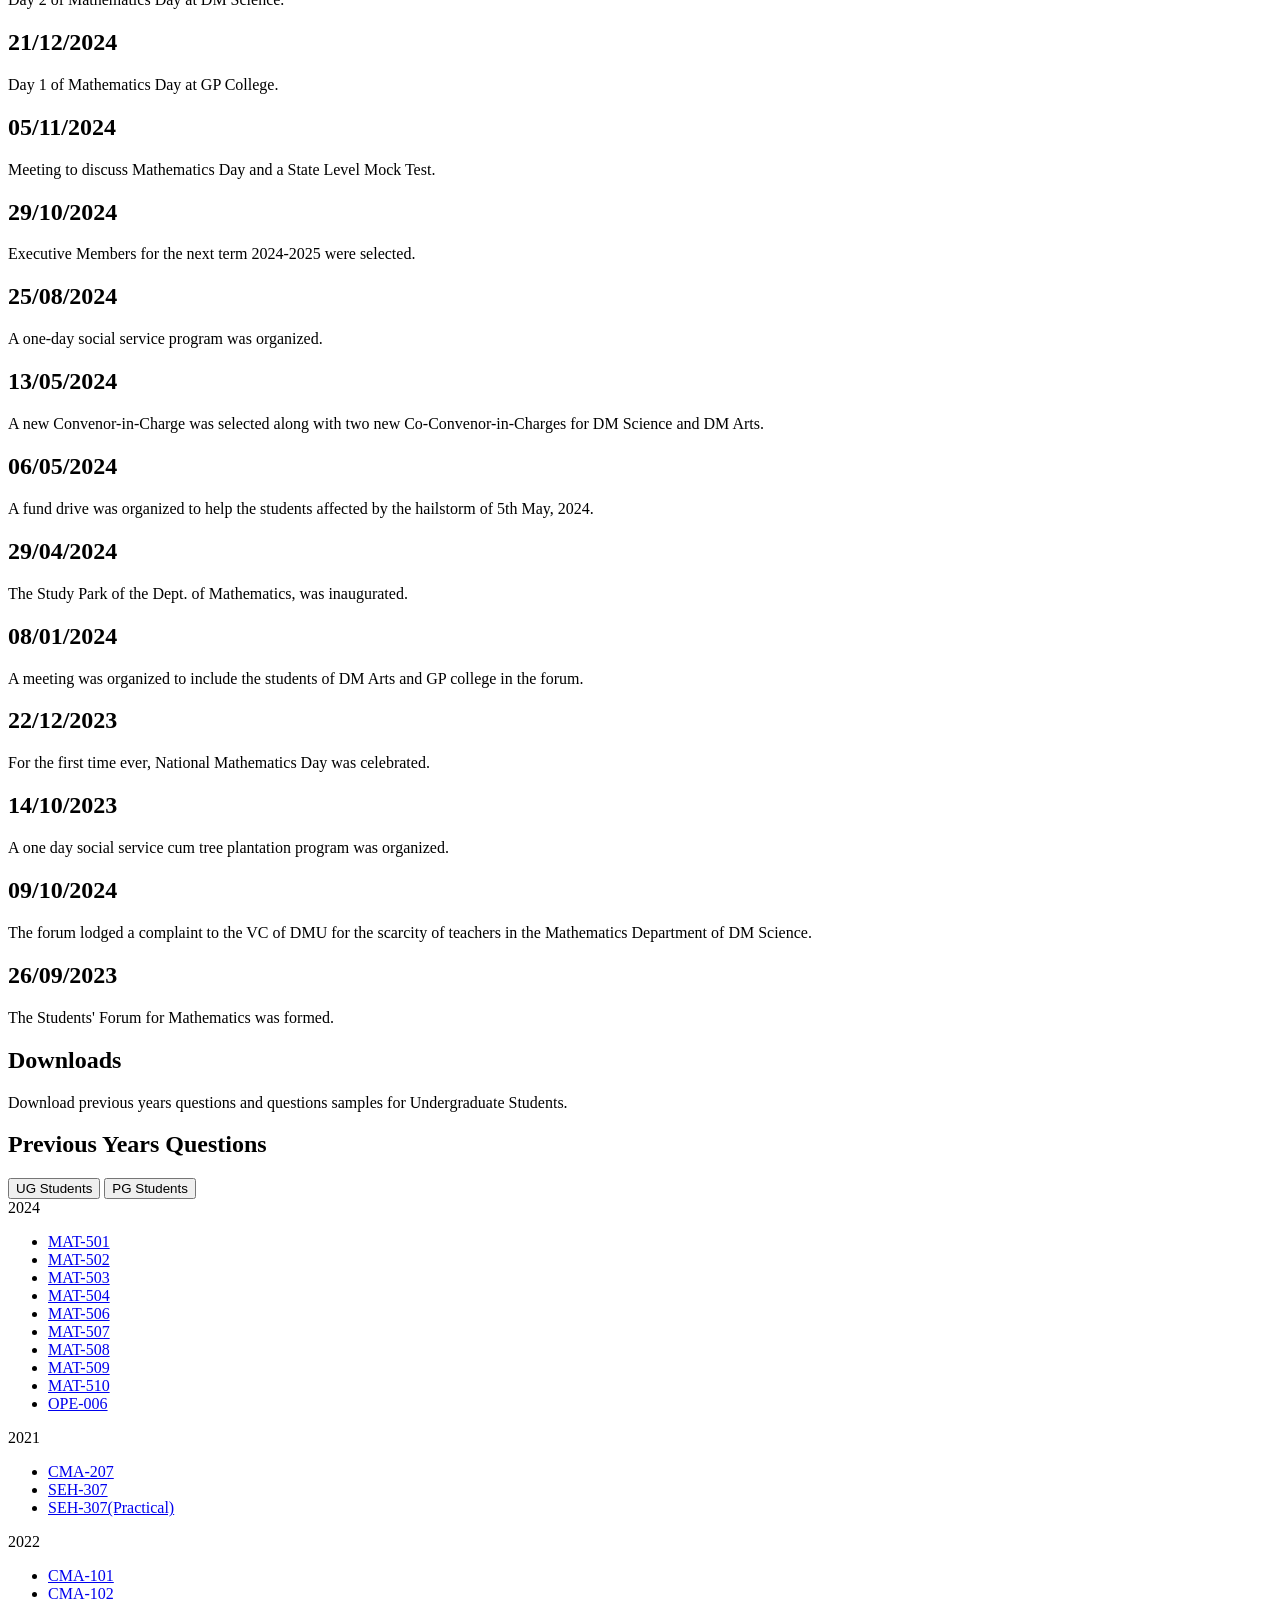
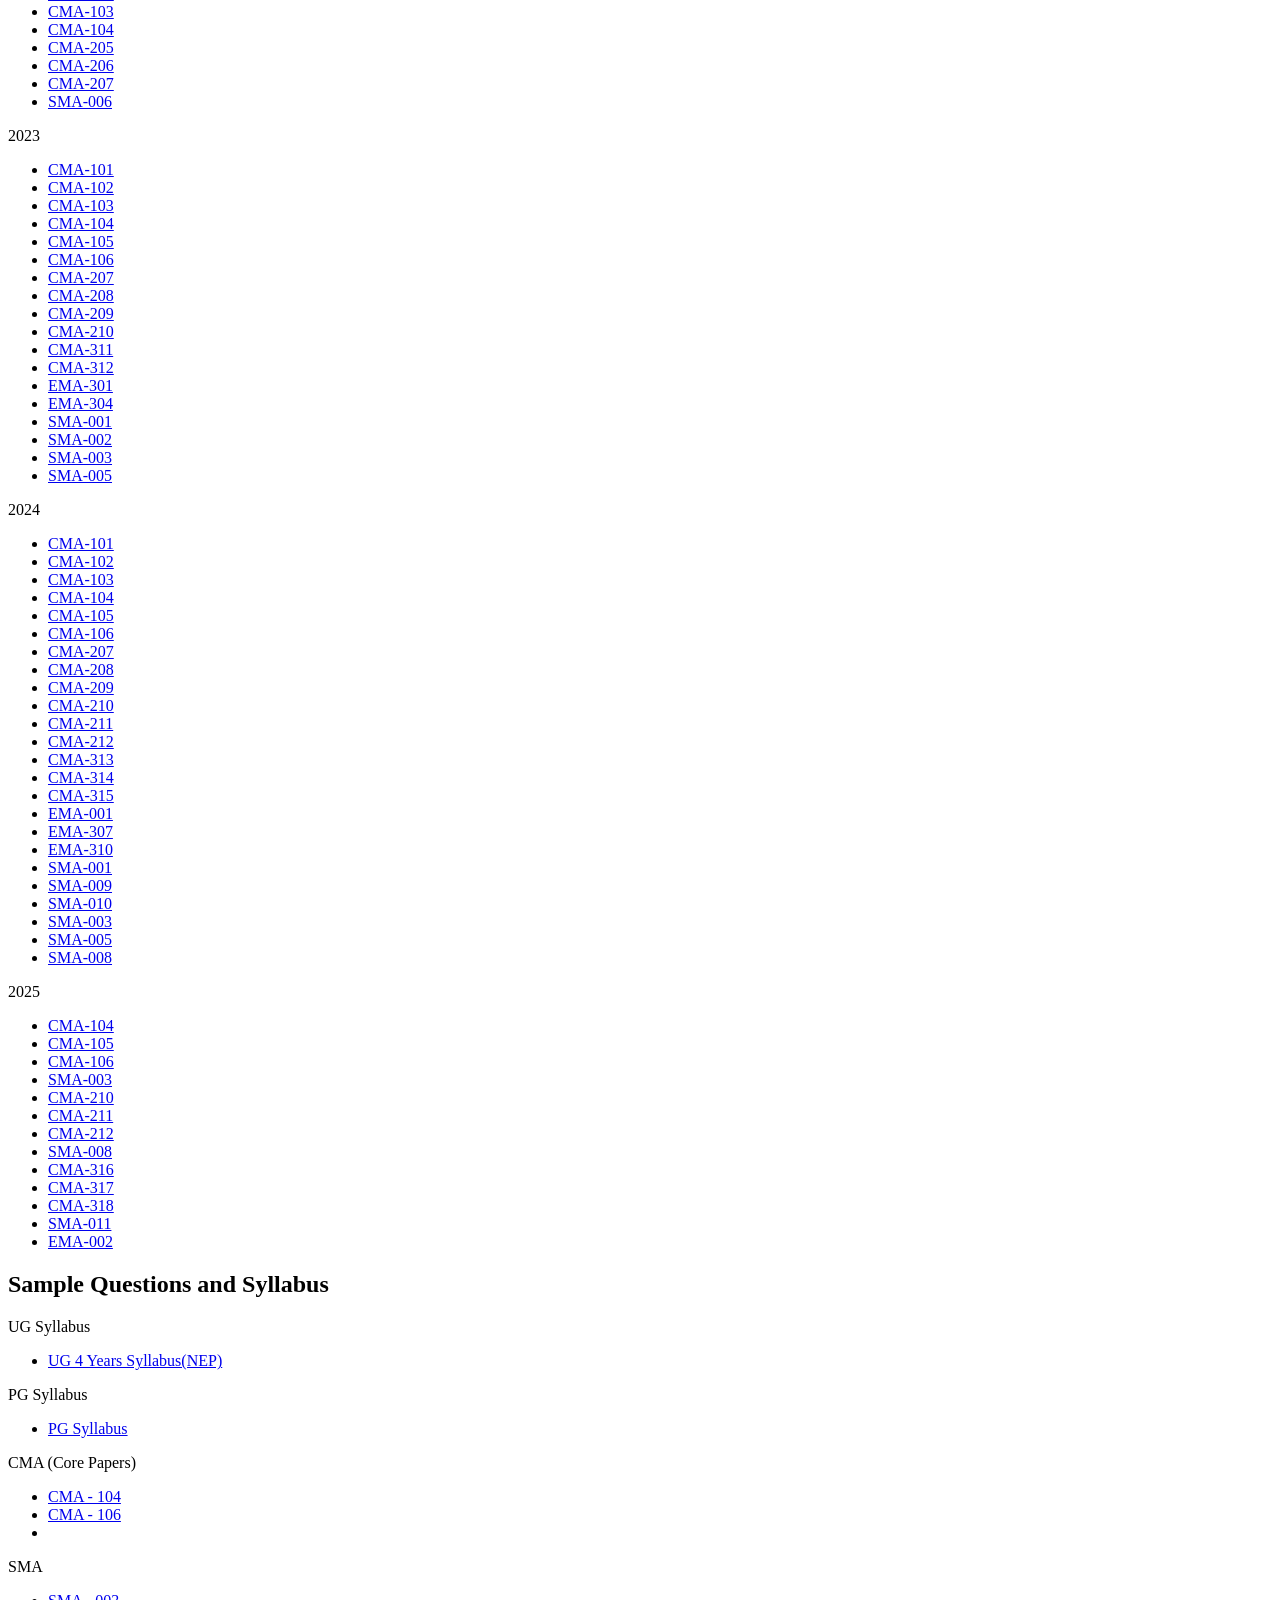
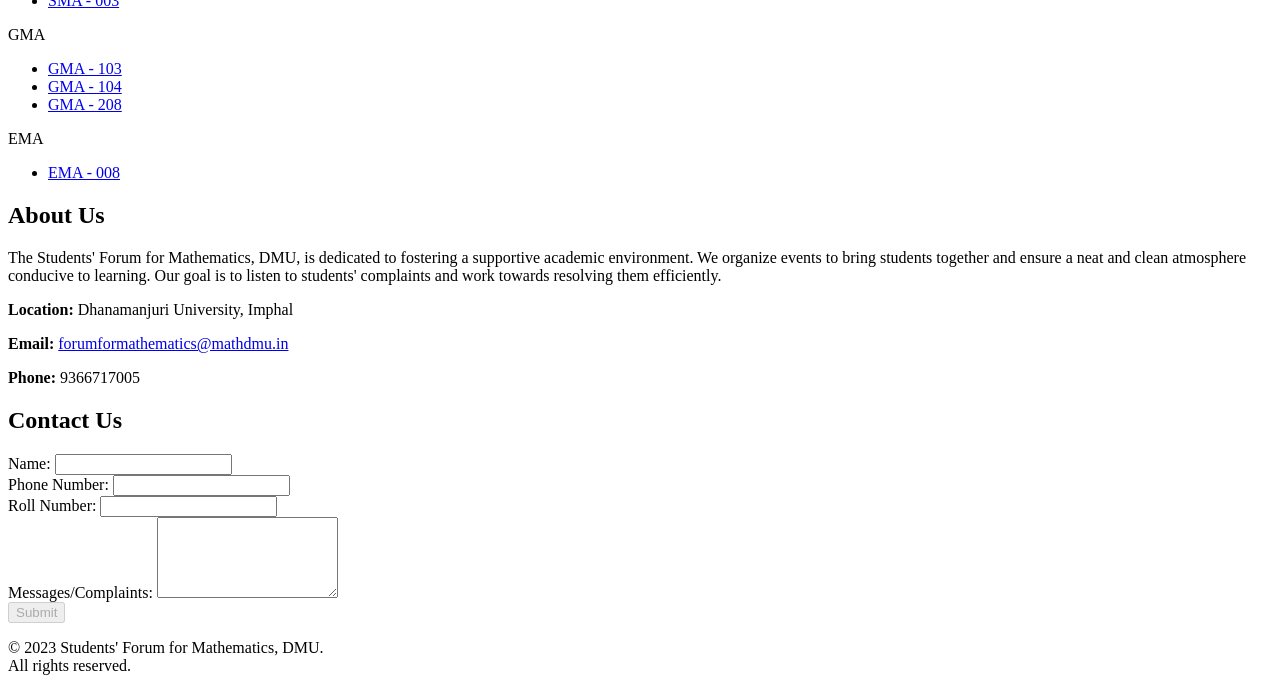
==== commit b08da53c: "new convenor 2025-26" ====
--- a/index.html
+++ b/index.html
@@ -133,6 +133,12 @@
             <div class="right scroll-slide-in scroll-right-slide">
                 <div class="timeline-container">
                     <div class="timeline">
+                        <div class="timeline-item">
+                            <div class="timeline-content">
+                                <h2>27/10/2025</h2>
+                                <p>Selection of Members for the New Term 2025-2026.</p>
+                            </div>
+                        </div>
                         <div class="timeline-item">
                             <div class="timeline-content">
                                 <h2>15/02/2025</h2>
